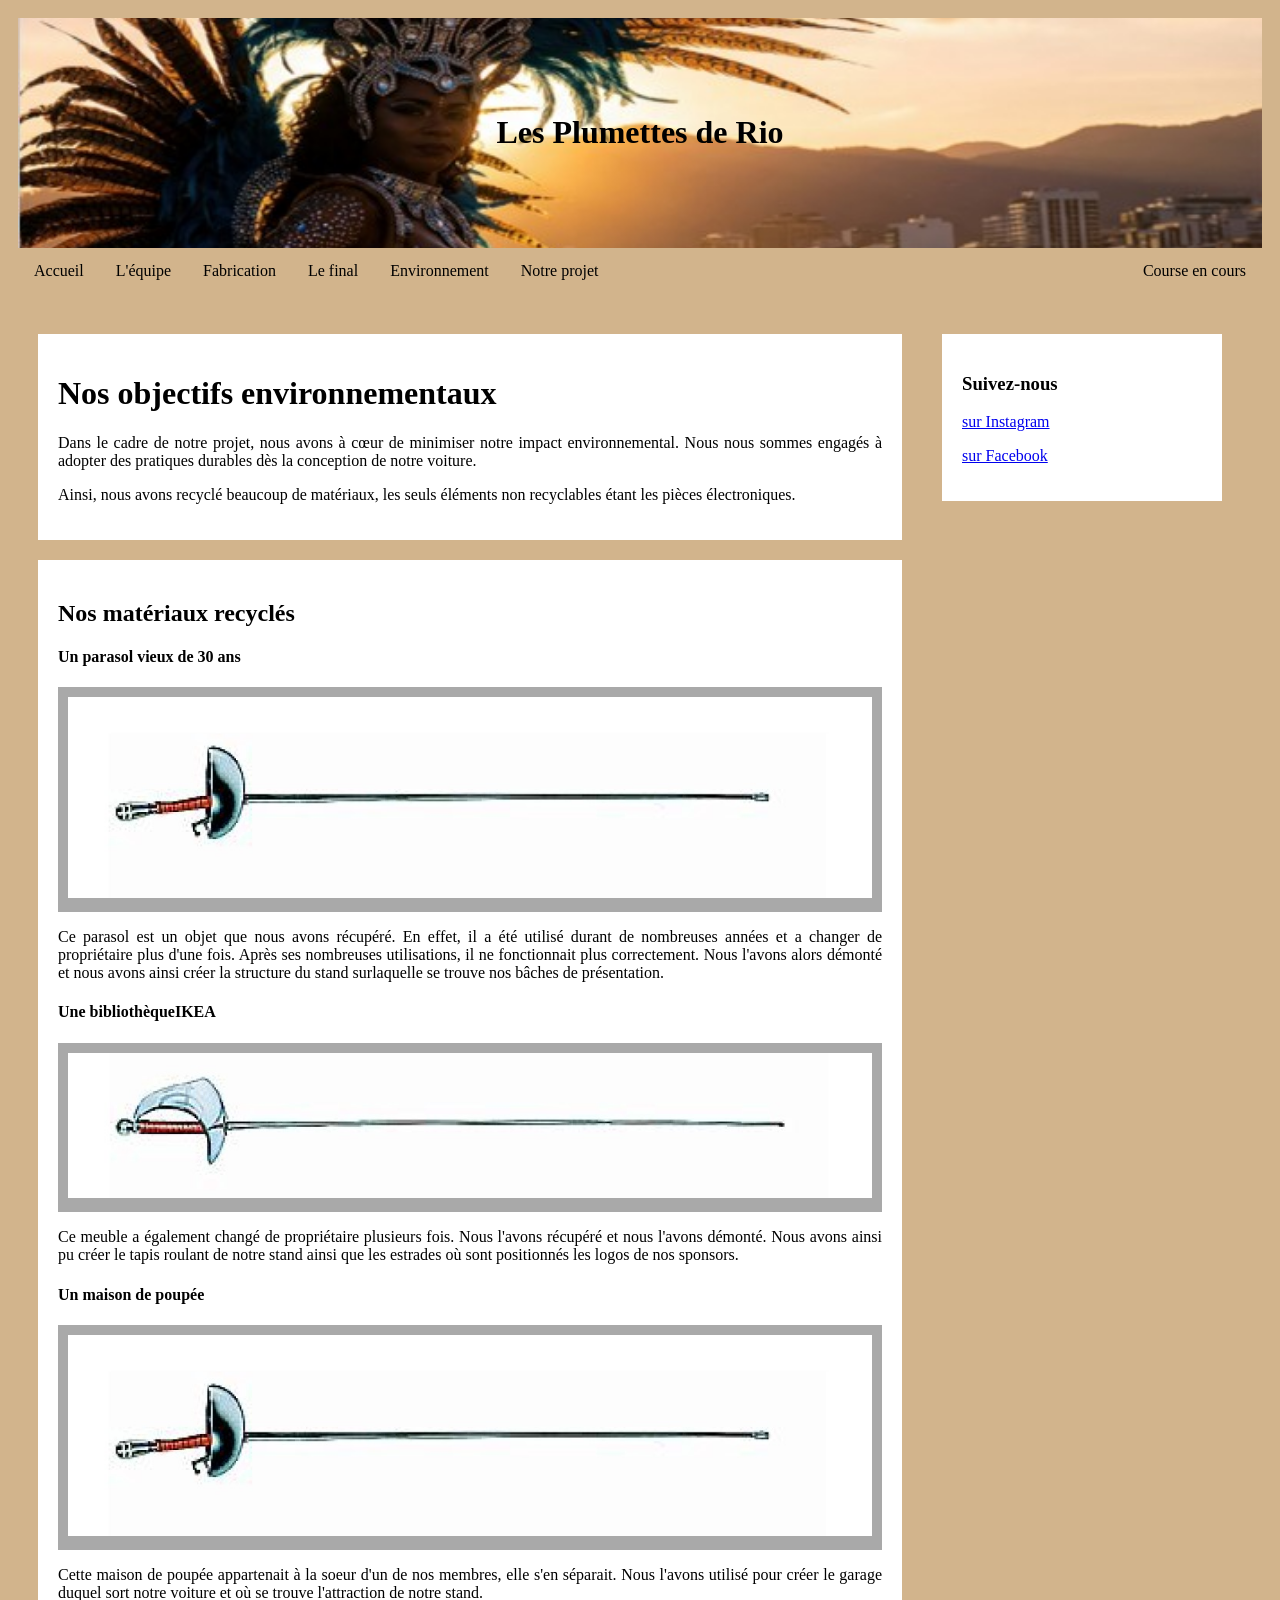
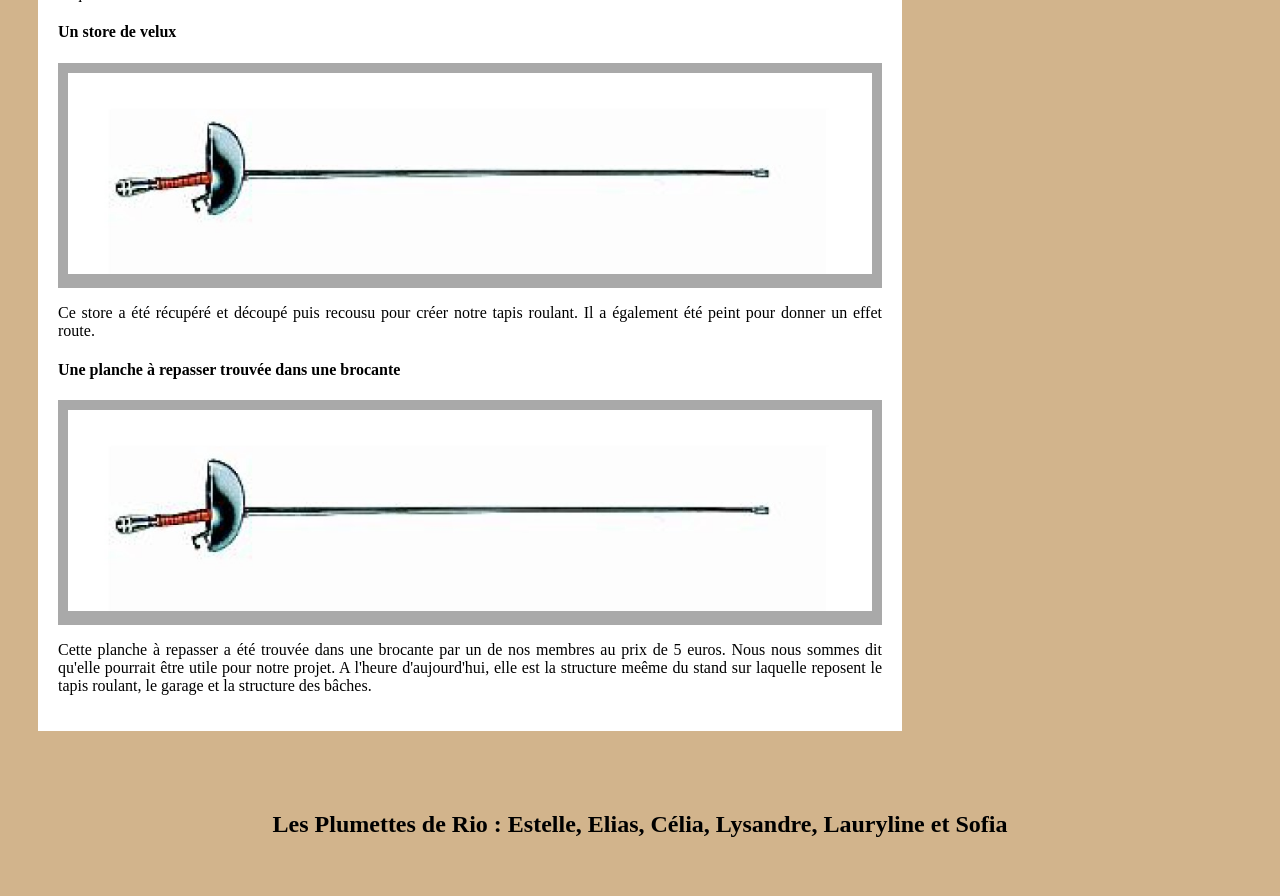
==== Environnement.html @ 448096d9 "update 5" ====
<!DOCTYPE html>
<html>
<head>
<title>Environnement</title>
<meta http-equiv="Content-Type" content="text/html; charset=UTF-8" />
<link rel="stylesheet" href="css/style1.css">
</head>
<body>

<div class="header">
  <h1>Les Plumettes de Rio</h1>
</div>

<div class="topnav">
  <a href="index.html">Accueil</a>
  <a href="L'équipe.html">L'équipe</a>
  <a href="Fabrication.html">Fabrication</a>
  <a href="Le final.html">Le final</a>
  <a href="Environnement.html">Environnement</a>
  <a href="Notre projet.html">Notre projet</a>
  <a href="https://course-en-cours.com/" style="float:right">Course en cours</a>
</div>

<div class="row">
  <div class="leftcolumn">
    <div class="card">
	<h1>Nos objectifs environnementaux</h1>
      <p>Dans le cadre de notre projet, nous avons à cœur de minimiser notre impact environnemental. Nous nous sommes engagés à adopter des pratiques durables dès la conception de notre voiture.</p>
      <p>Ainsi, nous avons recyclé beaucoup de matériaux, les seuls éléments non recyclables étant les pièces électroniques.</p>
 </div>
    <div class="card">
      <h2>Nos matériaux recyclés</h2>
    <h4>Un parasol vieux de 30 ans</h4>
      <div class="image" >
      <img src="epée.jpg" alt="Crêpes" width=100%>
      </div>
      <p>Ce parasol est un objet que nous avons récupéré. En effet, il a été utilisé durant de nombreuses années et a changer de propriétaire plus d'une fois. Après ses nombreuses utilisations, il ne fonctionnait plus correctement. Nous l'avons alors démonté et nous avons ainsi créer la structure du stand surlaquelle se trouve nos bâches de présentation.</p>
	  <h4>Une bibliothèqueIKEA</h4>
	    <div class="image" >
	    <img src="sabre.jpg" alt="Sabre" width=100%>
	    </div>
	    <p>Ce meuble a également changé de propriétaire plusieurs fois. Nous l'avons récupéré et nous l'avons démonté. Nous avons ainsi pu créer le tapis roulant de notre stand ainsi que les estrades où sont positionnés les logos de nos sponsors.</p>
    <h4>Un maison de poupée</h4>
      <div class="image" >
      <img src="epée.jpg" alt="Crêpes" width=100%>
      </div>
      <p>Cette maison de poupée appartenait à la soeur d'un de nos membres, elle s'en séparait. Nous l'avons utilisé pour créer le garage duquel sort notre voiture et où se trouve l'attraction de notre stand. </p>
    <h4>Un store de velux</h4>
     <div class="image" >
      <img src="epée.jpg" alt="Crêpes" width=100%>
      </div>
    <p>Ce store a été récupéré et découpé puis recousu pour créer notre tapis roulant. Il a également été peint pour donner un effet route.</p>
    <h4>Une planche à repasser trouvée dans une brocante</h4>
      <div class="image" >
        <img src="epée.jpg" alt="Crêpes" width="100%">
      </div>
    <p>Cette planche à repasser a été trouvée dans une brocante par un de nos membres au prix de 5 euros. Nous nous sommes dit qu'elle pourrait être utile pour notre projet. A l'heure d'aujourd'hui, elle est la structure meême du stand sur laquelle reposent le tapis roulant, le garage et la structure des bâches.</p>
    </div>
  </div>
  <div class="rightcolumn">
    <div class="card">
      <h3>Suivez-nous</h3>
      <p><a href="https://www.instagram.com/les_plumettes_de_rio?utm_source=ig_web_button_share_sheet&igsh=ZDNlZDc0MzIxNw==">sur Instagram</a></p>
      <p><a href="https://www.facebook.com/share/1HqKLk1d2k/?mibextid=wwXIfr">sur Facebook</a></p>
    </div>
  </div>
</div>

<div class="footer">
  <h2>Les Plumettes de Rio : Estelle, Elias, Célia, Lysandre, Lauryline et Sofia</h2>
</div>

</body>
</html>
---- css/style1.css ----
* {
  box-sizing: border-box;
}

body {
  font-family: Calibri;
  padding: 10px;
  background: #D2B48C;
 
}

.header {
  padding: 75px;
  text-align: center;
  background-image: url("Image\ de\ fond.jpg");
  background-color: #1a0a00;
  background-size: cover;
  background-repeat: no-repeat;
  background-position: center;

  display: flex;
  align-items: center;
  justify-content: center;
}

.header h1 {
  text-decoration-color: black;

}

.topnav {
/* Style de la barre de navigation principale */
  overflow: hidden;
  background-color: #D2B48C;
}

/* Style des liens de la barre de navigation principale */
.topnav a {
  float: left;
  display: block;
  color: #000000;
  text-align: center;
  padding: 14px 16px;
  text-decoration: none;
  font-size:medium;
}

/* Changement de couleur quand on passe au-dessus */
.topnav a:hover {
  background-color: #fff;
  color: #24225c;
}

/* Création de 2 colonnes inégales flottant côte à côte */
/* Colonne gauche */
.leftcolumn {   
  float: left;
  width: 75%;
}

/* Colonne droite */
.rightcolumn {
  float: right;
  width: 25%;
  background-color: #D2B48C;
  padding-left: 20px;
}

.row {
  display: flex;
  gap: 20px;
  align-items: flex-start;
  padding: 20px;
}

.main-col {
  flex: 1;
  display: flex;
  flex-direction: column;
  gap: 16px;
}

.rightcolumn {
  width: 300px;
  flex-shrink: 0;
}

/* Image */
.image {
  background-color: #A9A9A9;
  width: 100%;
  padding: 10px;
  
}

/* Image ronde */
.img-ronde {
  border-radius: 50%;
  width: 200px;
  height: 200px;
  object-fit: cover;
  flex-shrink: 0; /* ✅ empêche l'image de se réduire */
}

/* Ajoute des cartes pour encadrer les sujets */
.card {
  background-color: white;
  padding: 20px;
  margin-top: 20px;
  text-align: justify; /* ← ajoute cette ligne */
}

/* Arrange les colonnes flottantes */
.row:after {
  content: "";
  display: table;
  clear: both;
}

/* Texte et image côte à côte */
.card-flex {
  background-color: white;
  padding: 20px;
  margin-top: 20px;
  display: flex;
  gap: 20px;
  align-items: center;
  text-align: justify;
}

/* Pied de page */
.footer {
  color: black;
  padding:20px;
  text-align: center;
  background: #D2B48C;
  margin-top: 20px;
}

/* Responsive layout - when the screen is less than 800px wide, make the two columns stack on top of each other instead of next to each other */
@media screen and (max-width: 800px) {
  .leftcolumn, .rightcolumn {   
    width: 100%;
    padding: 0;
  }
   .card-flex {             /* ← ajoute ces lignes */
    flex-direction: column;
  }
}

/* Responsive layout - when the screen is less than 400px wide, make the navigation links stack on top of each other instead of next to each other */
@media screen and (max-width: 400px) {
  .topnav a {
    float: none;
    width: 100%;
  }
}
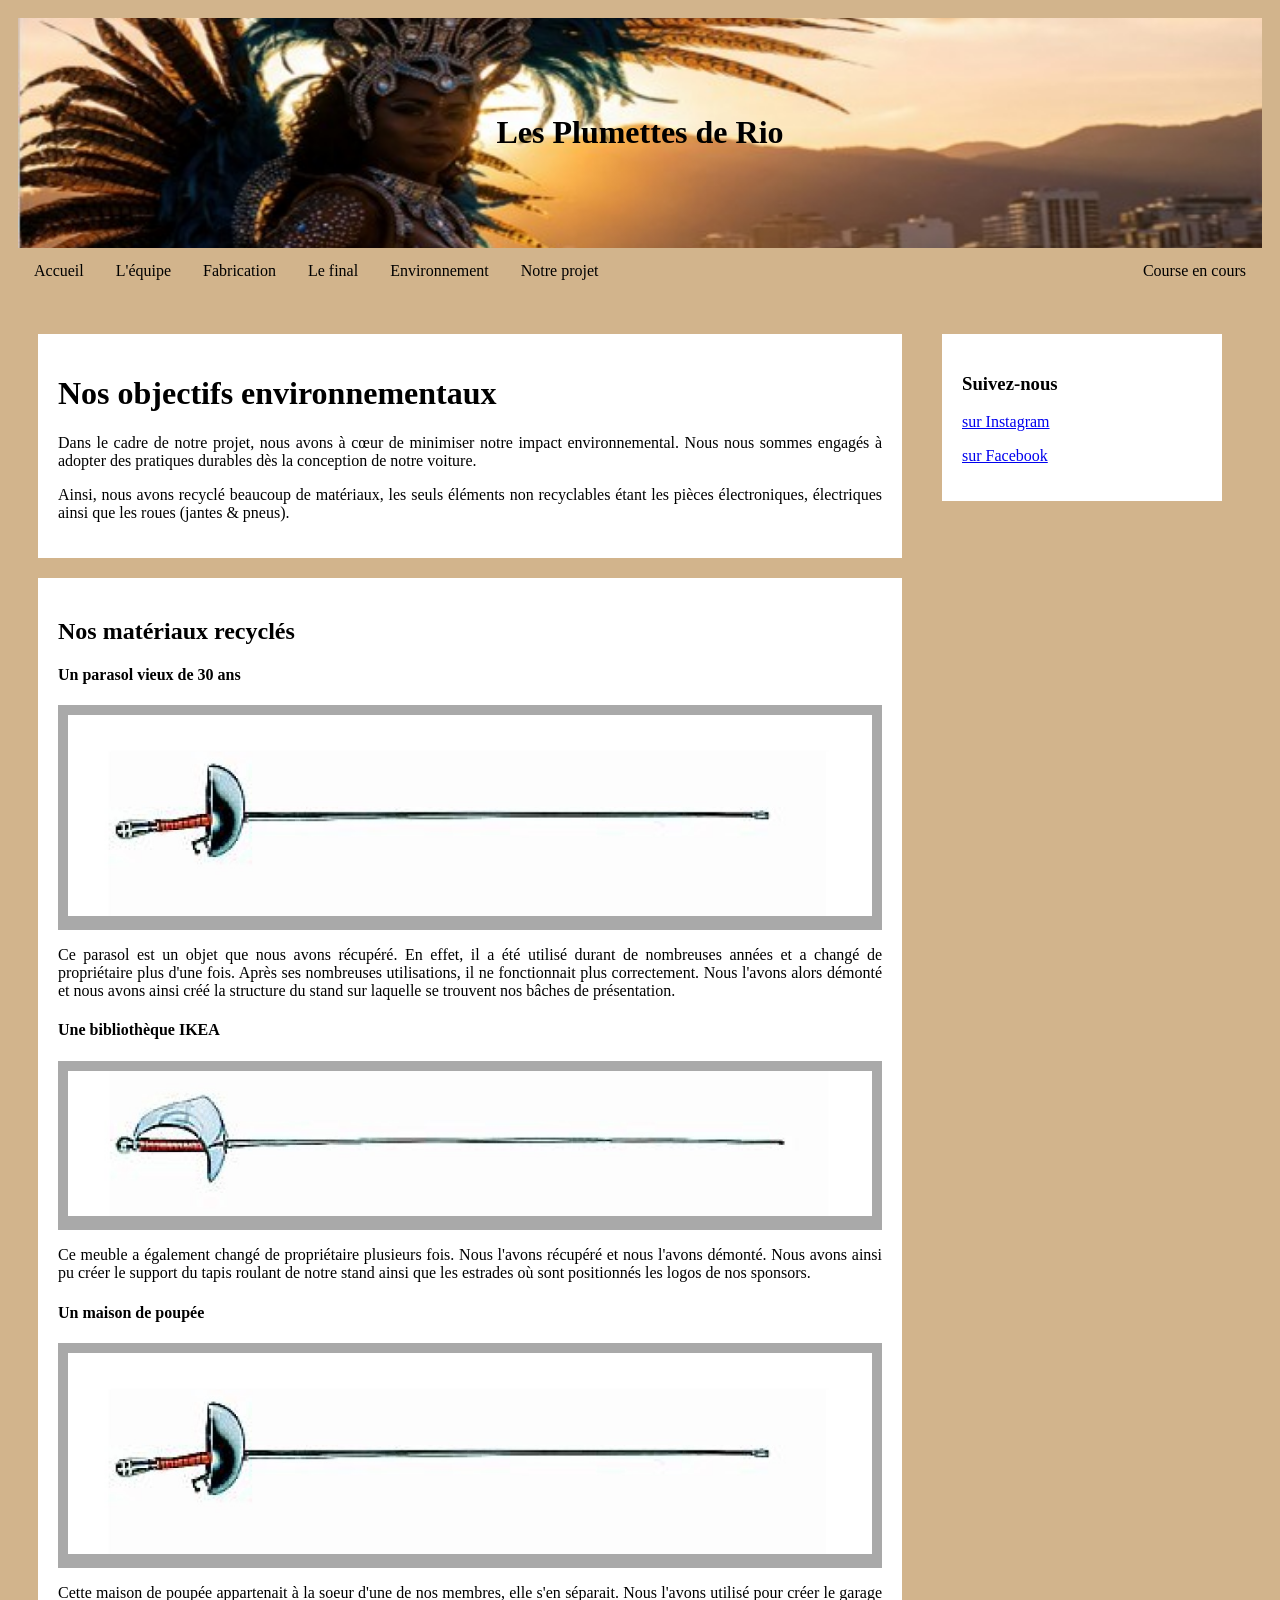
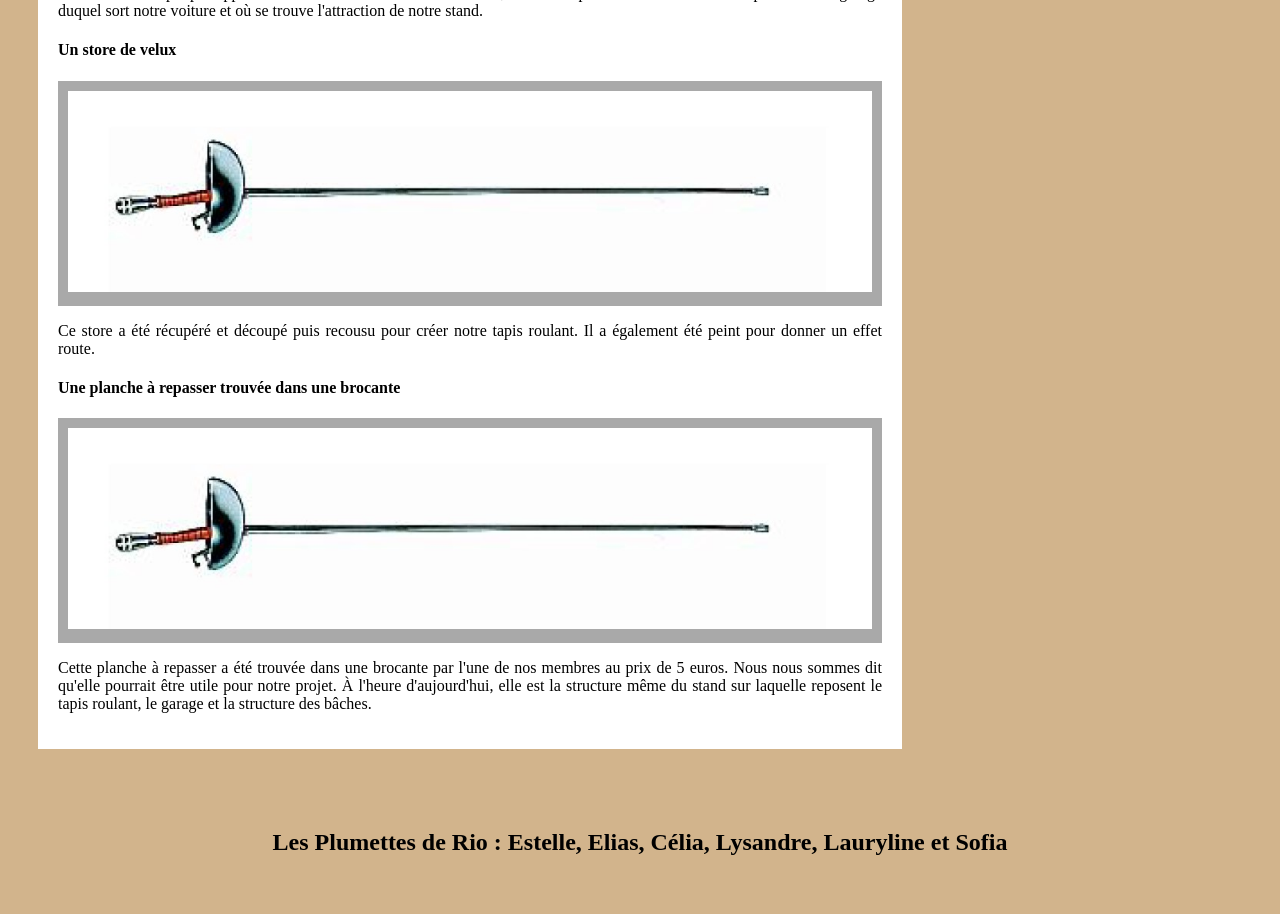
==== commit e85d7679: "update 7" ====
--- a/Environnement.html
+++ b/Environnement.html
@@ -26,7 +26,7 @@
     <div class="card">
 	<h1>Nos objectifs environnementaux</h1>
       <p>Dans le cadre de notre projet, nous avons à cœur de minimiser notre impact environnemental. Nous nous sommes engagés à adopter des pratiques durables dès la conception de notre voiture.</p>
-      <p>Ainsi, nous avons recyclé beaucoup de matériaux, les seuls éléments non recyclables étant les pièces électroniques.</p>
+      <p>Ainsi, nous avons recyclé beaucoup de matériaux, les seuls éléments non recyclables étant les pièces électroniques, électriques ainsi que les roues (jantes & pneus).</p>
  </div>
     <div class="card">
       <h2>Nos matériaux recyclés</h2>
@@ -34,17 +34,17 @@
       <div class="image" >
       <img src="epée.jpg" alt="Crêpes" width=100%>
       </div>
-      <p>Ce parasol est un objet que nous avons récupéré. En effet, il a été utilisé durant de nombreuses années et a changer de propriétaire plus d'une fois. Après ses nombreuses utilisations, il ne fonctionnait plus correctement. Nous l'avons alors démonté et nous avons ainsi créer la structure du stand surlaquelle se trouve nos bâches de présentation.</p>
-	  <h4>Une bibliothèqueIKEA</h4>
+      <p>Ce parasol est un objet que nous avons récupéré. En effet, il a été utilisé durant de nombreuses années et a changé de propriétaire plus d'une fois. Après ses nombreuses utilisations, il ne fonctionnait plus correctement. Nous l'avons alors démonté et nous avons ainsi créé la structure du stand sur laquelle se trouvent nos bâches de présentation.</p>
+	  <h4>Une bibliothèque IKEA</h4>
 	    <div class="image" >
 	    <img src="sabre.jpg" alt="Sabre" width=100%>
 	    </div>
-	    <p>Ce meuble a également changé de propriétaire plusieurs fois. Nous l'avons récupéré et nous l'avons démonté. Nous avons ainsi pu créer le tapis roulant de notre stand ainsi que les estrades où sont positionnés les logos de nos sponsors.</p>
+	    <p>Ce meuble a également changé de propriétaire plusieurs fois. Nous l'avons récupéré et nous l'avons démonté. Nous avons ainsi pu créer le support du tapis roulant de notre stand ainsi que les estrades où sont positionnés les logos de nos sponsors.</p>
     <h4>Un maison de poupée</h4>
       <div class="image" >
       <img src="epée.jpg" alt="Crêpes" width=100%>
       </div>
-      <p>Cette maison de poupée appartenait à la soeur d'un de nos membres, elle s'en séparait. Nous l'avons utilisé pour créer le garage duquel sort notre voiture et où se trouve l'attraction de notre stand. </p>
+      <p>Cette maison de poupée appartenait à la soeur d'une de nos membres, elle s'en séparait. Nous l'avons utilisé pour créer le garage duquel sort notre voiture et où se trouve l'attraction de notre stand. </p>
     <h4>Un store de velux</h4>
      <div class="image" >
       <img src="epée.jpg" alt="Crêpes" width=100%>
@@ -54,7 +54,7 @@
       <div class="image" >
         <img src="epée.jpg" alt="Crêpes" width="100%">
       </div>
-    <p>Cette planche à repasser a été trouvée dans une brocante par un de nos membres au prix de 5 euros. Nous nous sommes dit qu'elle pourrait être utile pour notre projet. A l'heure d'aujourd'hui, elle est la structure meême du stand sur laquelle reposent le tapis roulant, le garage et la structure des bâches.</p>
+    <p>Cette planche à repasser a été trouvée dans une brocante par l'une de nos membres au prix de 5 euros. Nous nous sommes dit qu'elle pourrait être utile pour notre projet. À l'heure d'aujourd'hui, elle est la structure même du stand sur laquelle reposent le tapis roulant, le garage et la structure des bâches.</p>
     </div>
   </div>
   <div class="rightcolumn">
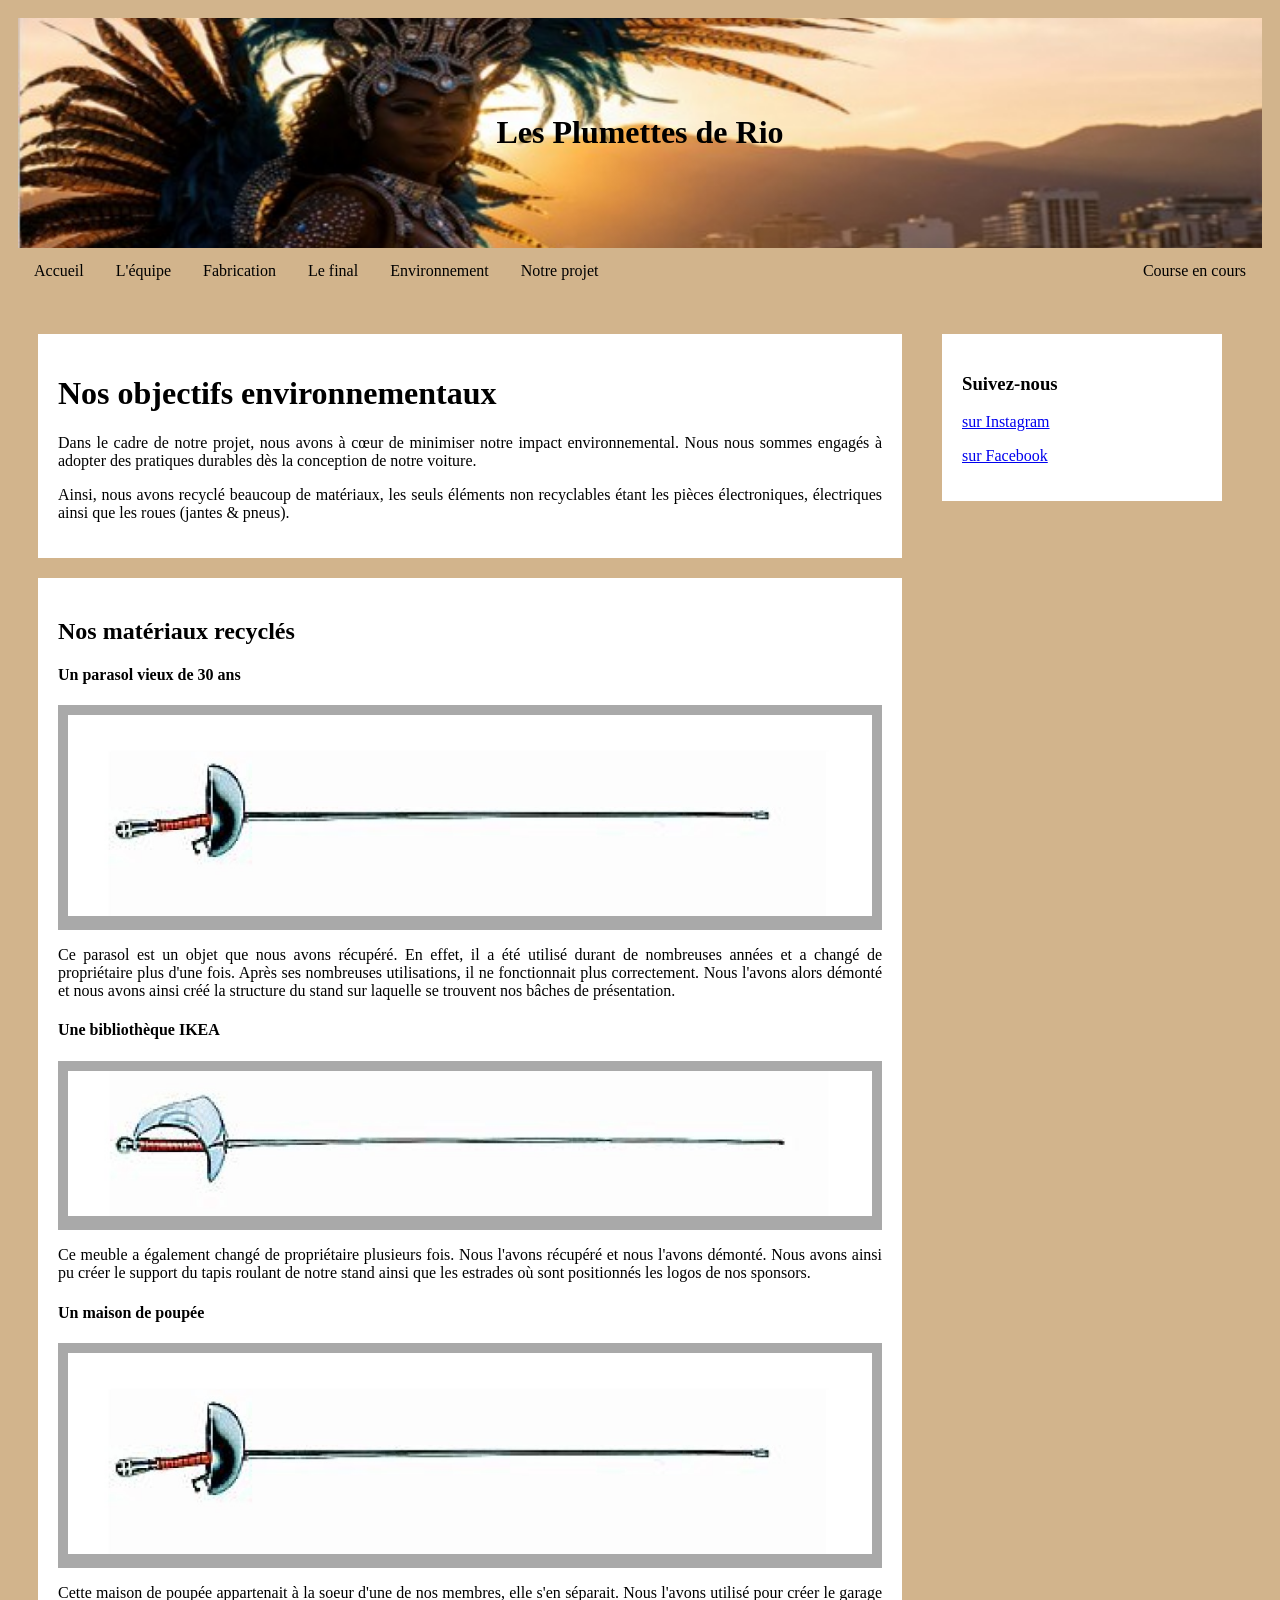
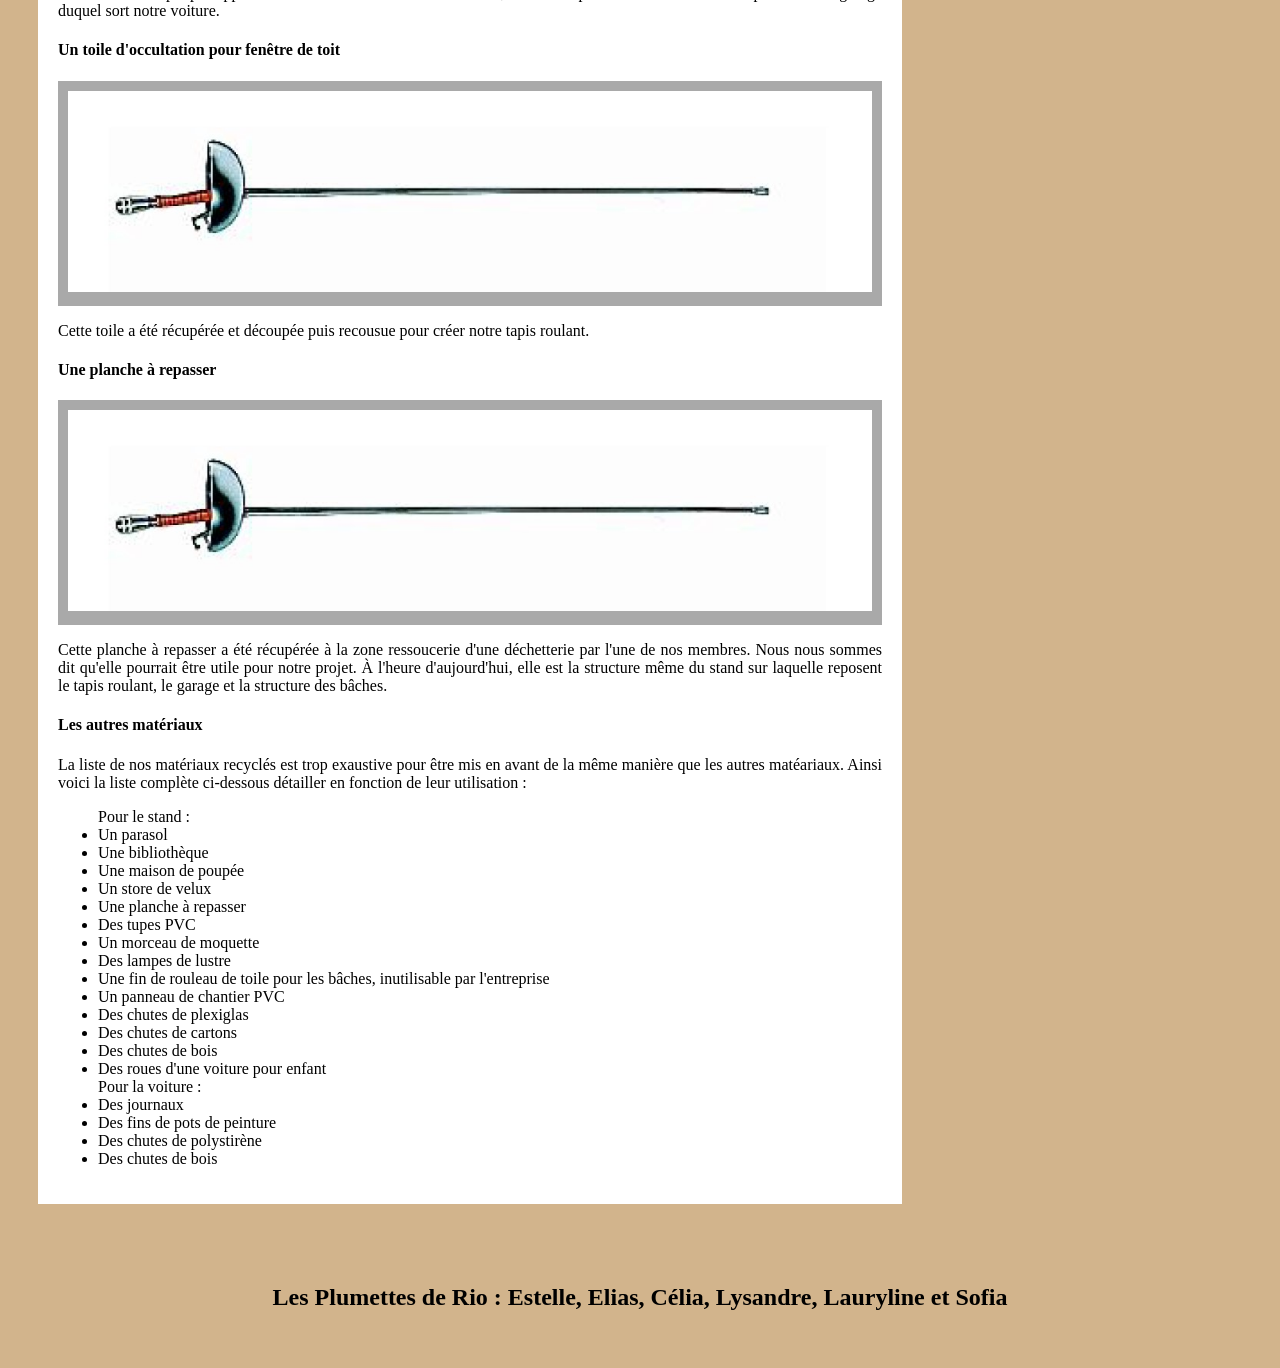
==== commit aa4f9299: "update 10" ====
--- a/Environnement.html
+++ b/Environnement.html
@@ -44,18 +44,45 @@
       <div class="image" >
       <img src="epée.jpg" alt="Crêpes" width=100%>
       </div>
-      <p>Cette maison de poupée appartenait à la soeur d'une de nos membres, elle s'en séparait. Nous l'avons utilisé pour créer le garage duquel sort notre voiture et où se trouve l'attraction de notre stand. </p>
-    <h4>Un store de velux</h4>
+      <p>Cette maison de poupée appartenait à la soeur d'une de nos membres, elle s'en séparait. Nous l'avons utilisé pour créer le garage duquel sort notre voiture. </p>
+    <h4>Un toile d'occultation pour fenêtre de toit</h4>
      <div class="image" >
       <img src="epée.jpg" alt="Crêpes" width=100%>
       </div>
-    <p>Ce store a été récupéré et découpé puis recousu pour créer notre tapis roulant. Il a également été peint pour donner un effet route.</p>
-    <h4>Une planche à repasser trouvée dans une brocante</h4>
+    <p>Cette toile a été récupérée et découpée puis recousue pour créer notre tapis roulant.</p>
+    <h4>Une planche à repasser</h4>
       <div class="image" >
         <img src="epée.jpg" alt="Crêpes" width="100%">
       </div>
-    <p>Cette planche à repasser a été trouvée dans une brocante par l'une de nos membres au prix de 5 euros. Nous nous sommes dit qu'elle pourrait être utile pour notre projet. À l'heure d'aujourd'hui, elle est la structure même du stand sur laquelle reposent le tapis roulant, le garage et la structure des bâches.</p>
-    </div>
+    <p>Cette planche à repasser a été récupérée à la zone ressoucerie d'une déchetterie par l'une de nos membres. Nous nous sommes dit qu'elle pourrait être utile pour notre projet. À l'heure d'aujourd'hui, elle est la structure même du stand sur laquelle reposent le tapis roulant, le garage et la structure des bâches.</p>
+  <h4>Les autres matériaux</h4>
+  <p>La liste de nos matériaux recyclés est trop exaustive pour être mis en avant de la même manière que les autres matéariaux. 
+    Ainsi voici la liste complète ci-dessous détailler en fonction de leur utilisation :
+     <ul>
+      Pour le stand :
+      <li>Un parasol </li>
+      <li>Une bibliothèque</li>
+      <li>Une maison de poupée</li>
+      <li>Un store de velux</li>
+      <li>Une planche à repasser</li>
+      <li>Des tupes PVC</li>
+      <li>Un morceau de moquette</li>
+      <li>Des lampes de lustre</li>
+      <li>Une fin de rouleau de toile pour les bâches, inutilisable par l'entreprise</li>
+      <li>Un panneau de chantier PVC</li>
+      <li>Des chutes de plexiglas</li>
+      <li>Des chutes de cartons</li>
+      <li>Des chutes de bois</li>
+      <li>Des roues d'une voiture pour enfant</li>
+
+      Pour la voiture :
+      <li>Des journaux</li>
+      <li>Des fins de pots de peinture</li>
+      <li>Des chutes de polystirène</li>
+      <li>Des chutes de bois</li>
+    
+    </ul></p>
+  </div>
   </div>
   <div class="rightcolumn">
     <div class="card">
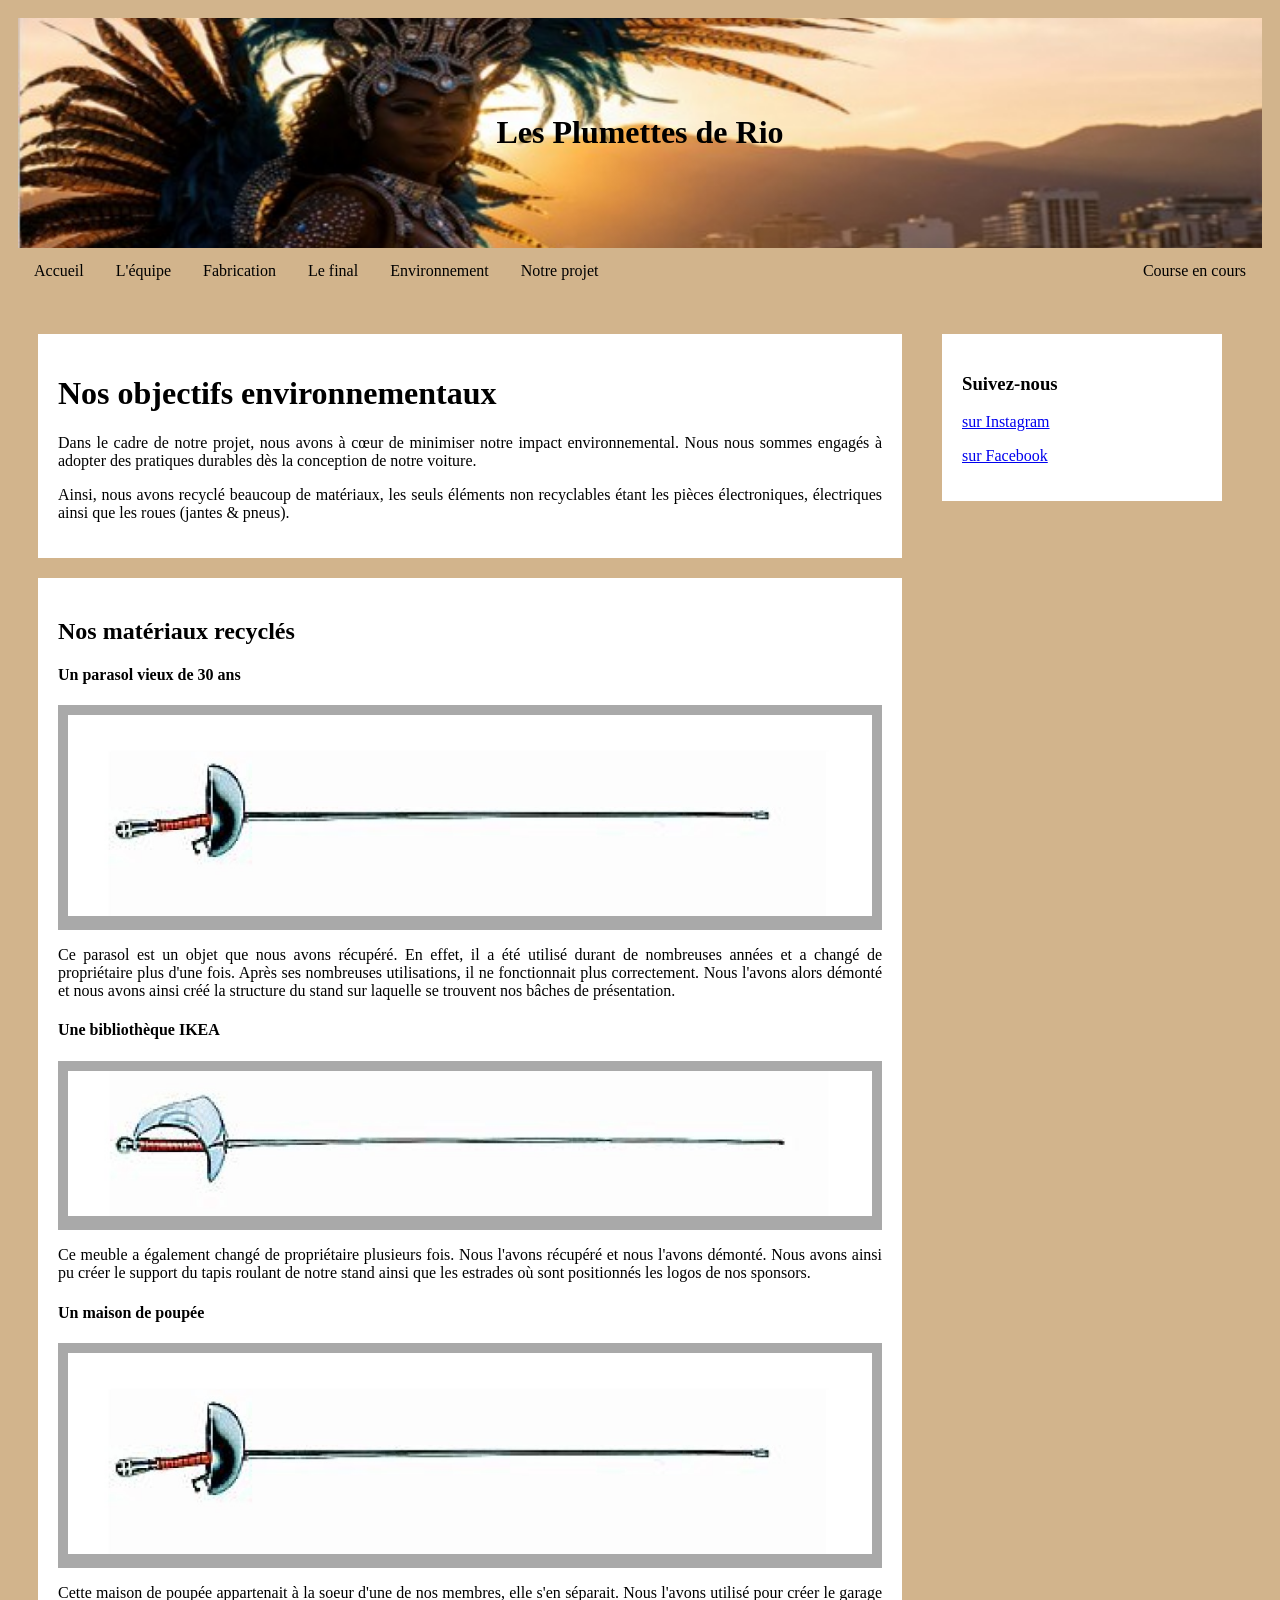
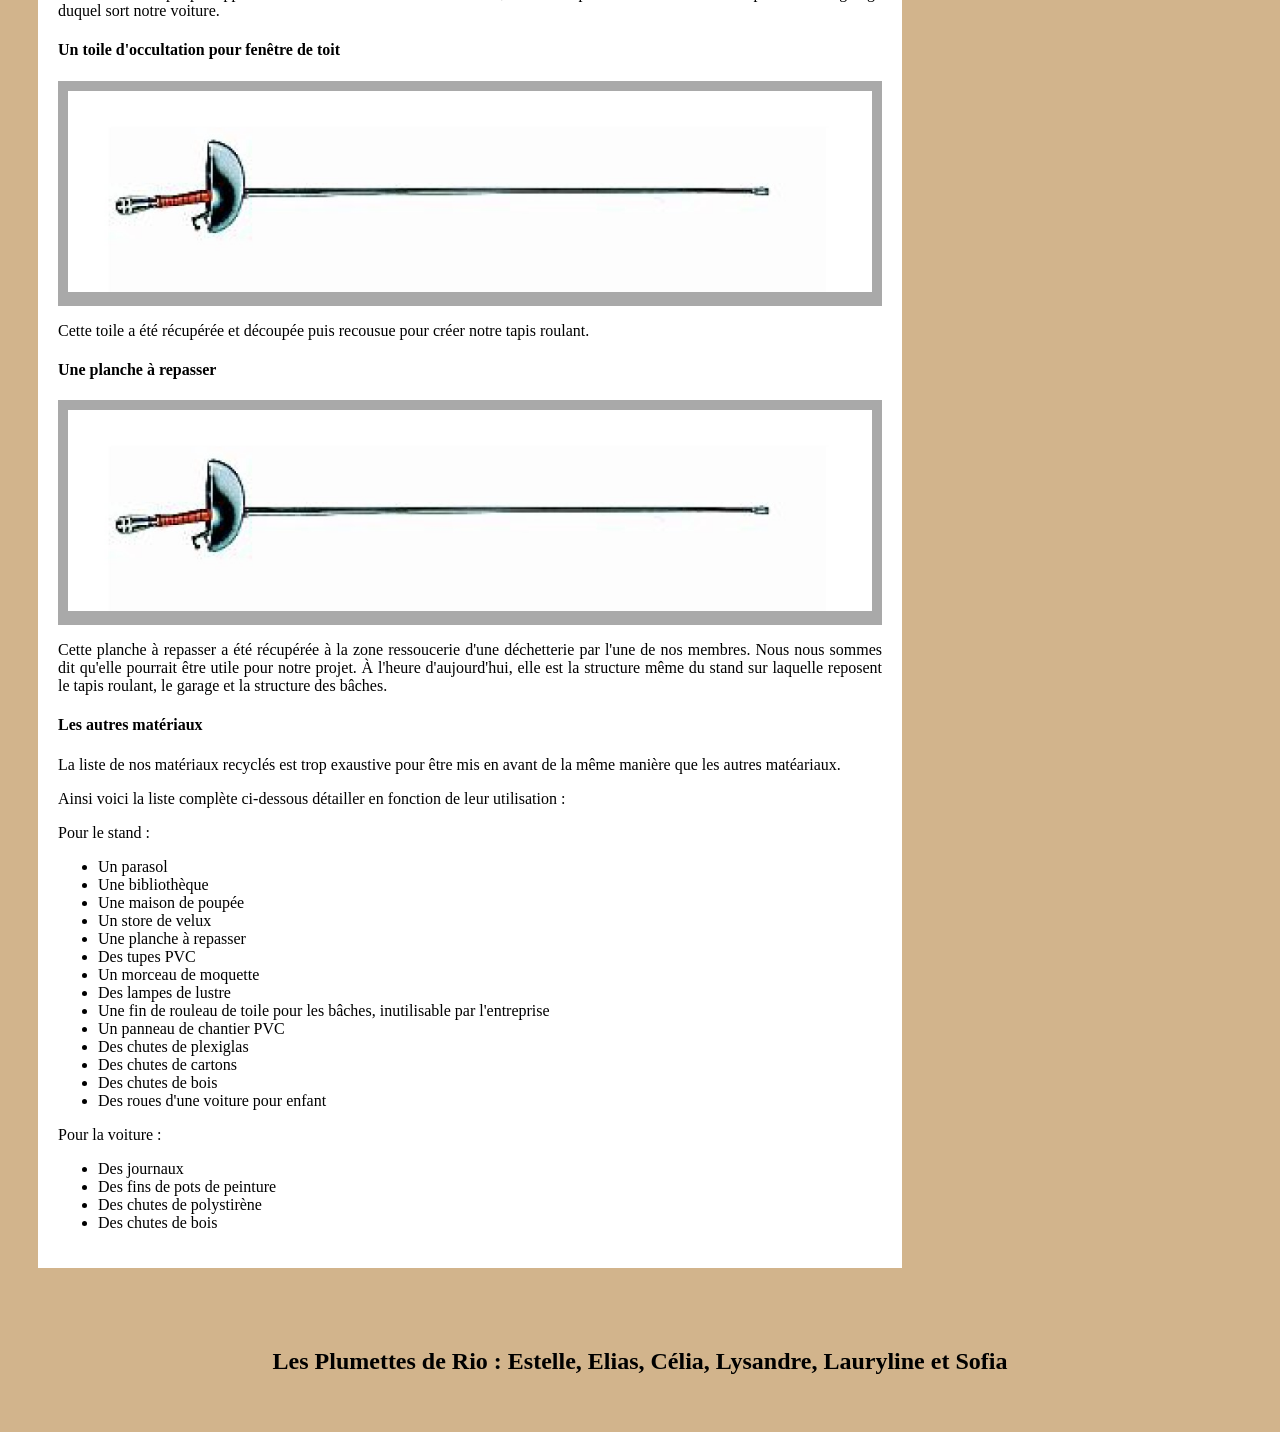
==== commit 043d2336: "update 9" ====
--- a/Environnement.html
+++ b/Environnement.html
@@ -57,9 +57,11 @@
     <p>Cette planche à repasser a été récupérée à la zone ressoucerie d'une déchetterie par l'une de nos membres. Nous nous sommes dit qu'elle pourrait être utile pour notre projet. À l'heure d'aujourd'hui, elle est la structure même du stand sur laquelle reposent le tapis roulant, le garage et la structure des bâches.</p>
   <h4>Les autres matériaux</h4>
   <p>La liste de nos matériaux recyclés est trop exaustive pour être mis en avant de la même manière que les autres matéariaux. 
-    Ainsi voici la liste complète ci-dessous détailler en fonction de leur utilisation :
-     <ul>
-      Pour le stand :
+  <p>Ainsi voici la liste complète ci-dessous détailler en fonction de leur utilisation : </p> 
+     
+      <p>Pour le stand :</p>
+    
+    <ul>
       <li>Un parasol </li>
       <li>Une bibliothèque</li>
       <li>Une maison de poupée</li>
@@ -73,15 +75,18 @@
       <li>Des chutes de plexiglas</li>
       <li>Des chutes de cartons</li>
       <li>Des chutes de bois</li>
-      <li>Des roues d'une voiture pour enfant</li>
+      <li>Des roues d'une voiture pour enfant</li></ul>
+    
 
-      Pour la voiture :
+      <p>Pour la voiture :</p>
+    
+      <ul>
       <li>Des journaux</li>
       <li>Des fins de pots de peinture</li>
       <li>Des chutes de polystirène</li>
-      <li>Des chutes de bois</li>
+      <li>Des chutes de bois</li></ul>
     
-    </ul></p>
+    
   </div>
   </div>
   <div class="rightcolumn">
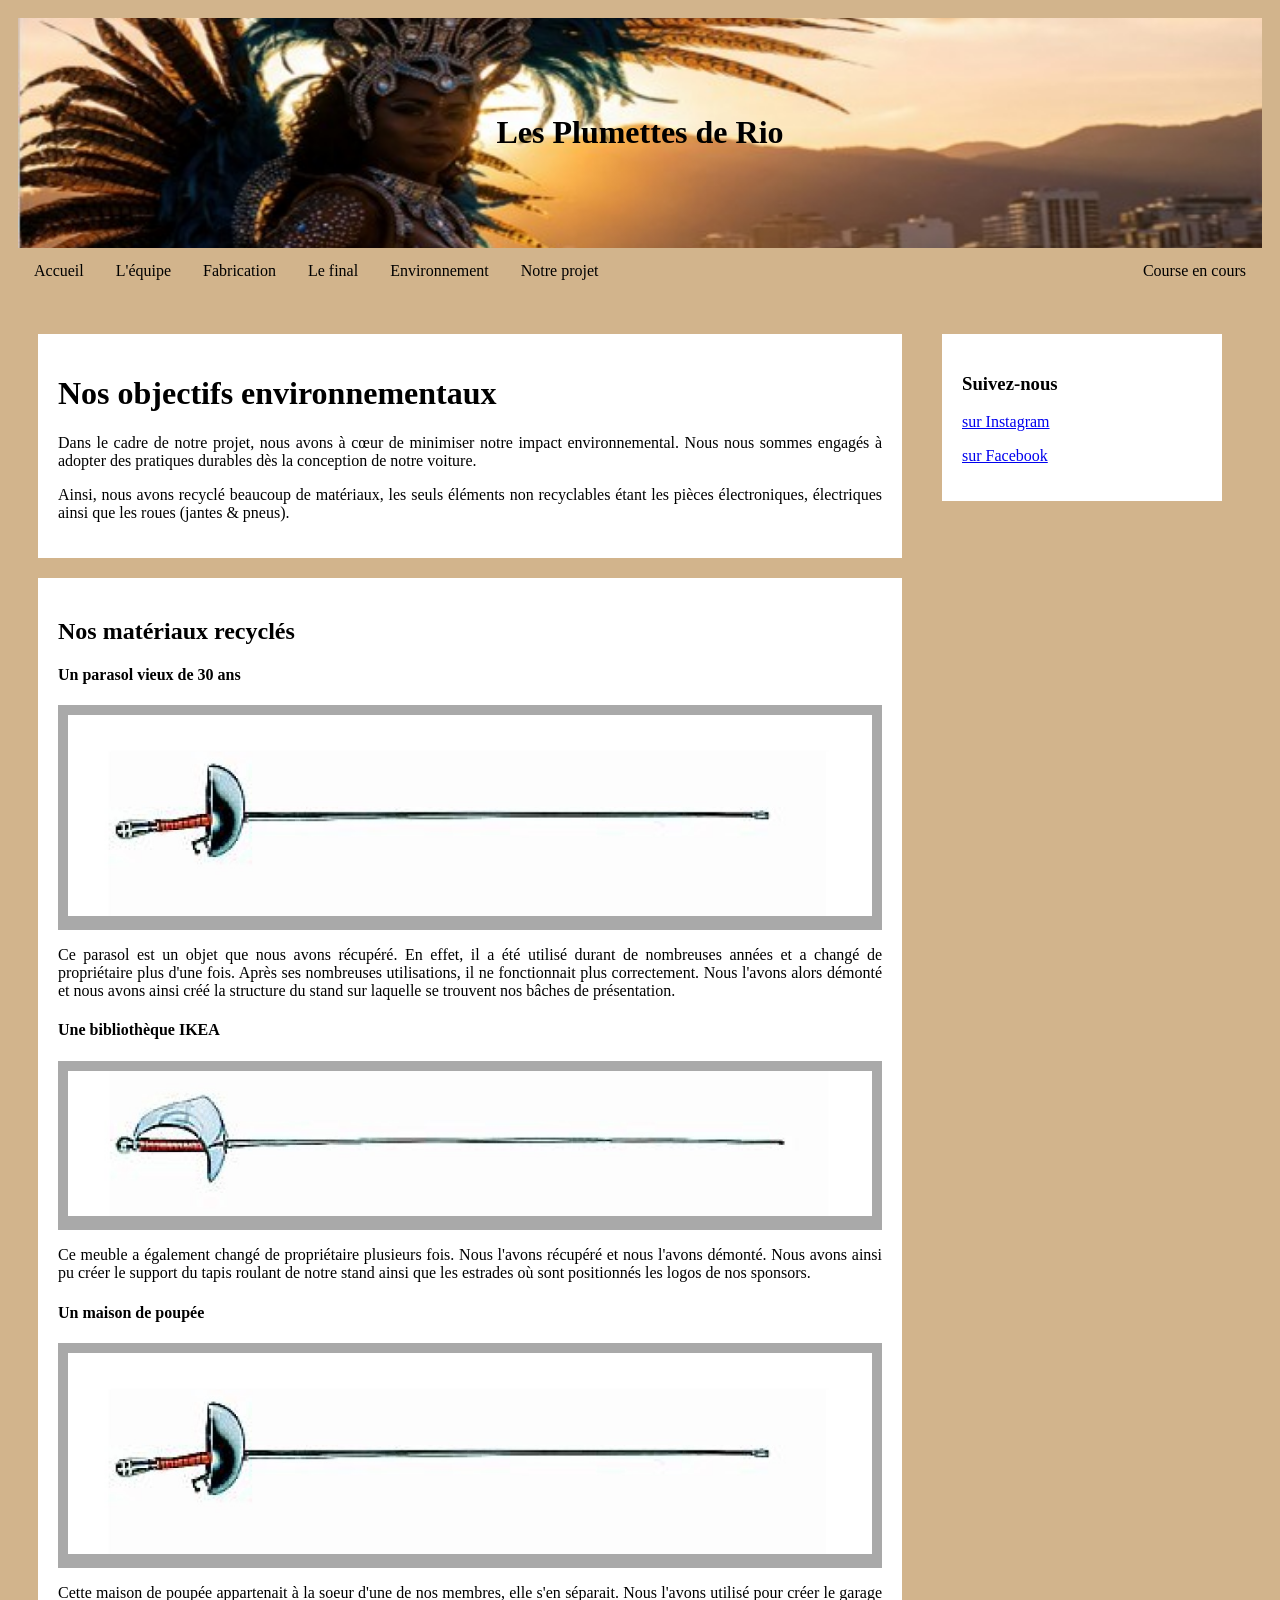
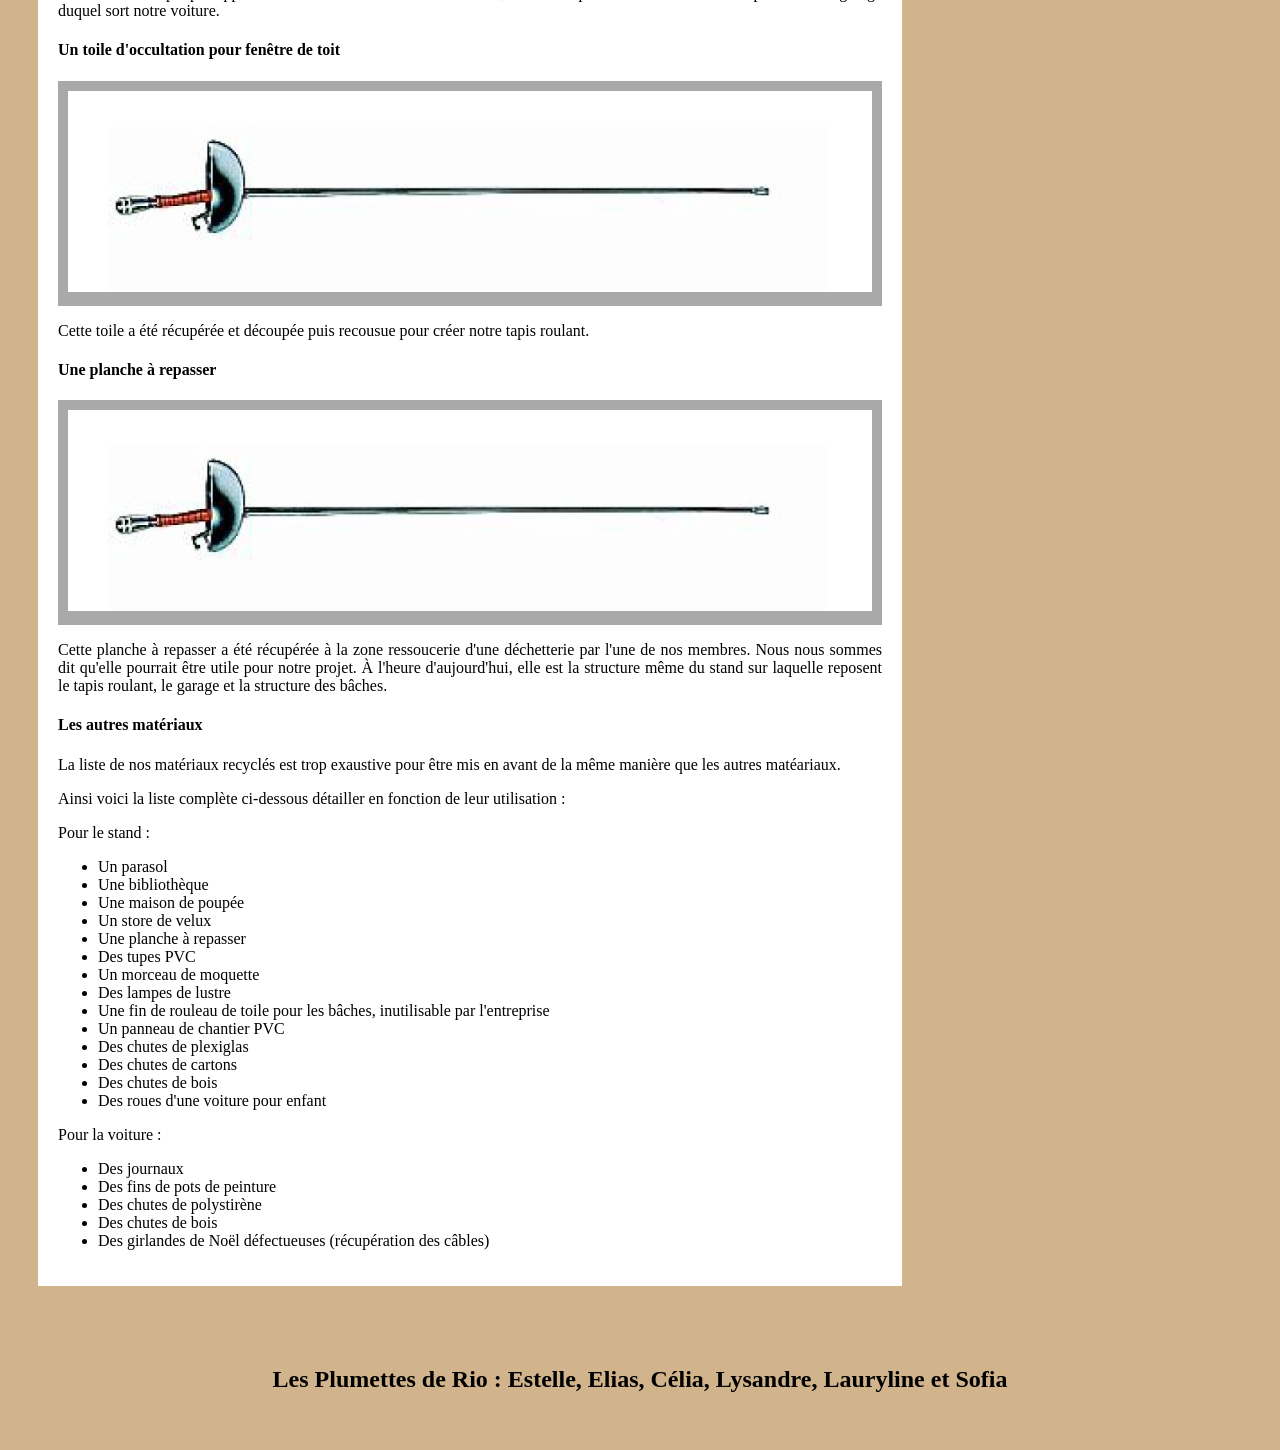
==== commit fd9f648f: "update 10" ====
--- a/Environnement.html
+++ b/Environnement.html
@@ -84,7 +84,9 @@
       <li>Des journaux</li>
       <li>Des fins de pots de peinture</li>
       <li>Des chutes de polystirène</li>
-      <li>Des chutes de bois</li></ul>
+      <li>Des chutes de bois</li>
+      <li>Des girlandes de Noël défectueuses (récupération des câbles)</li>
+    </ul>
     
     
   </div>
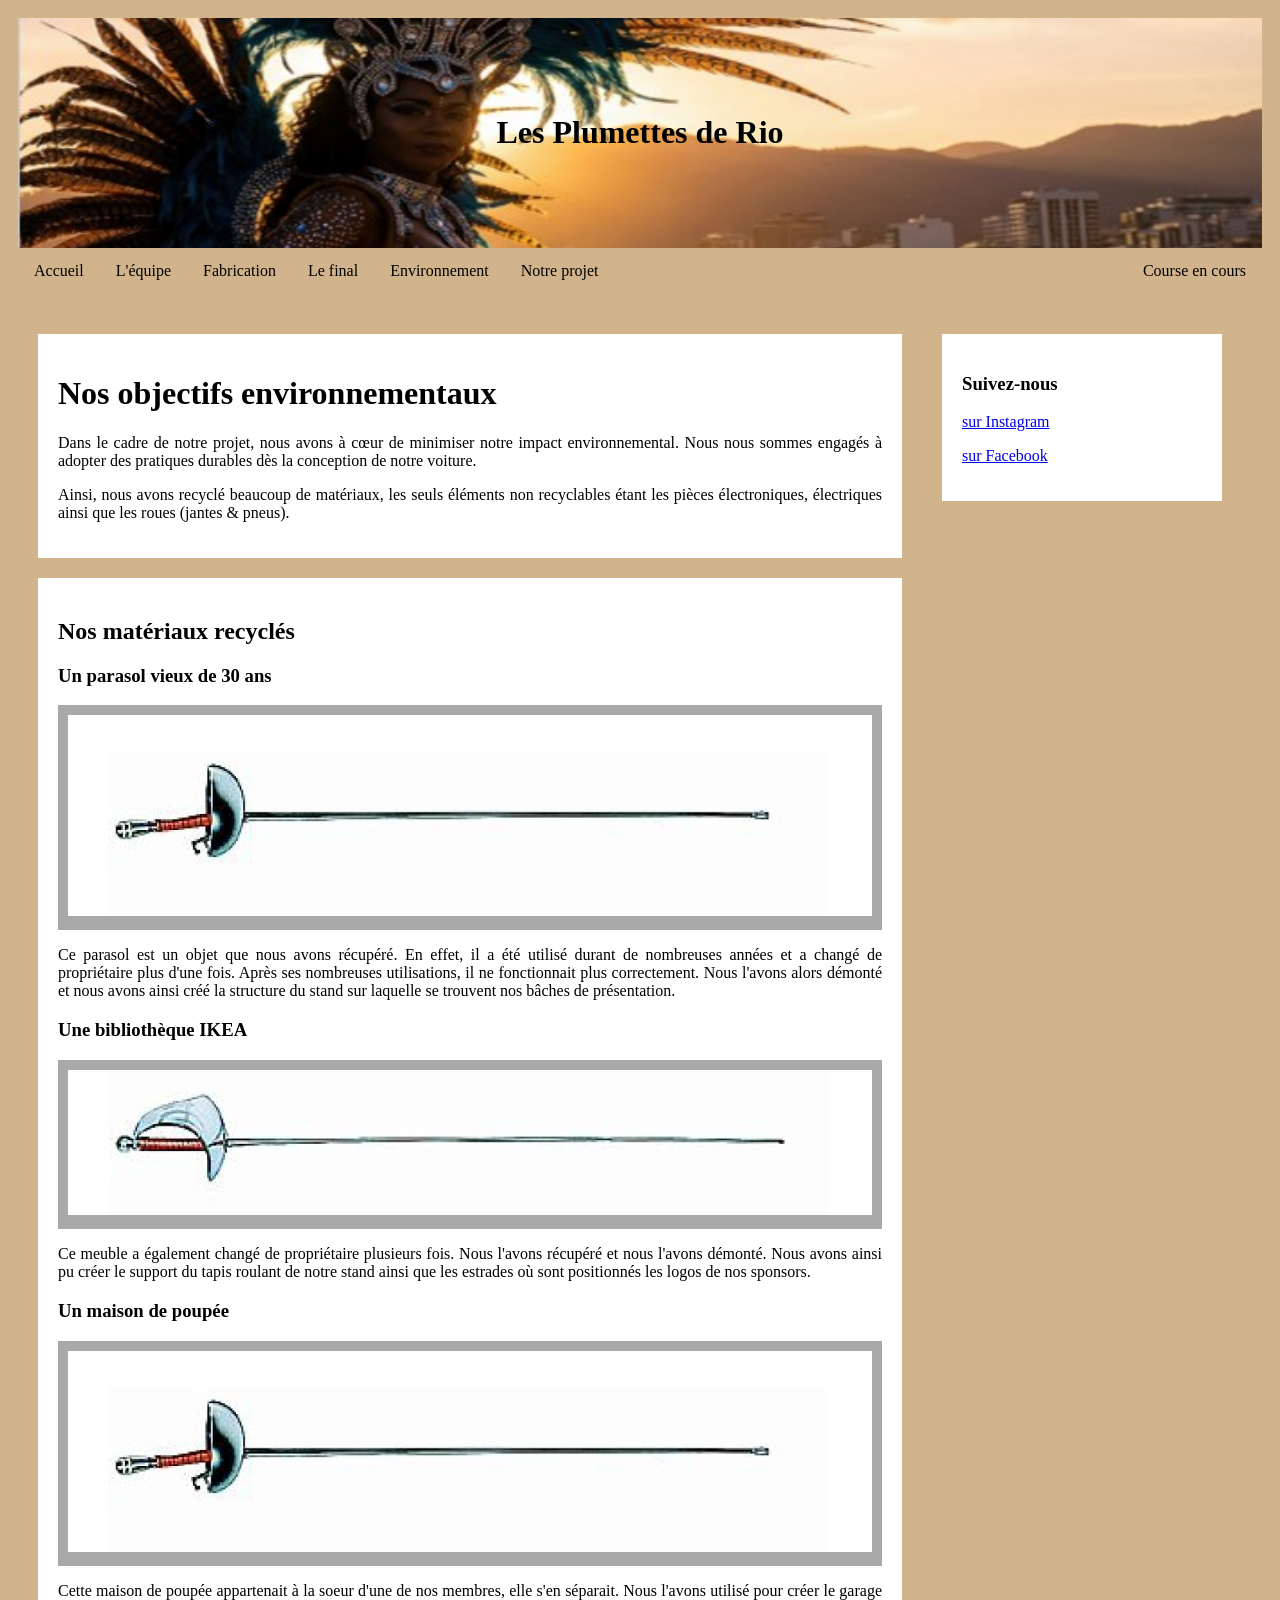
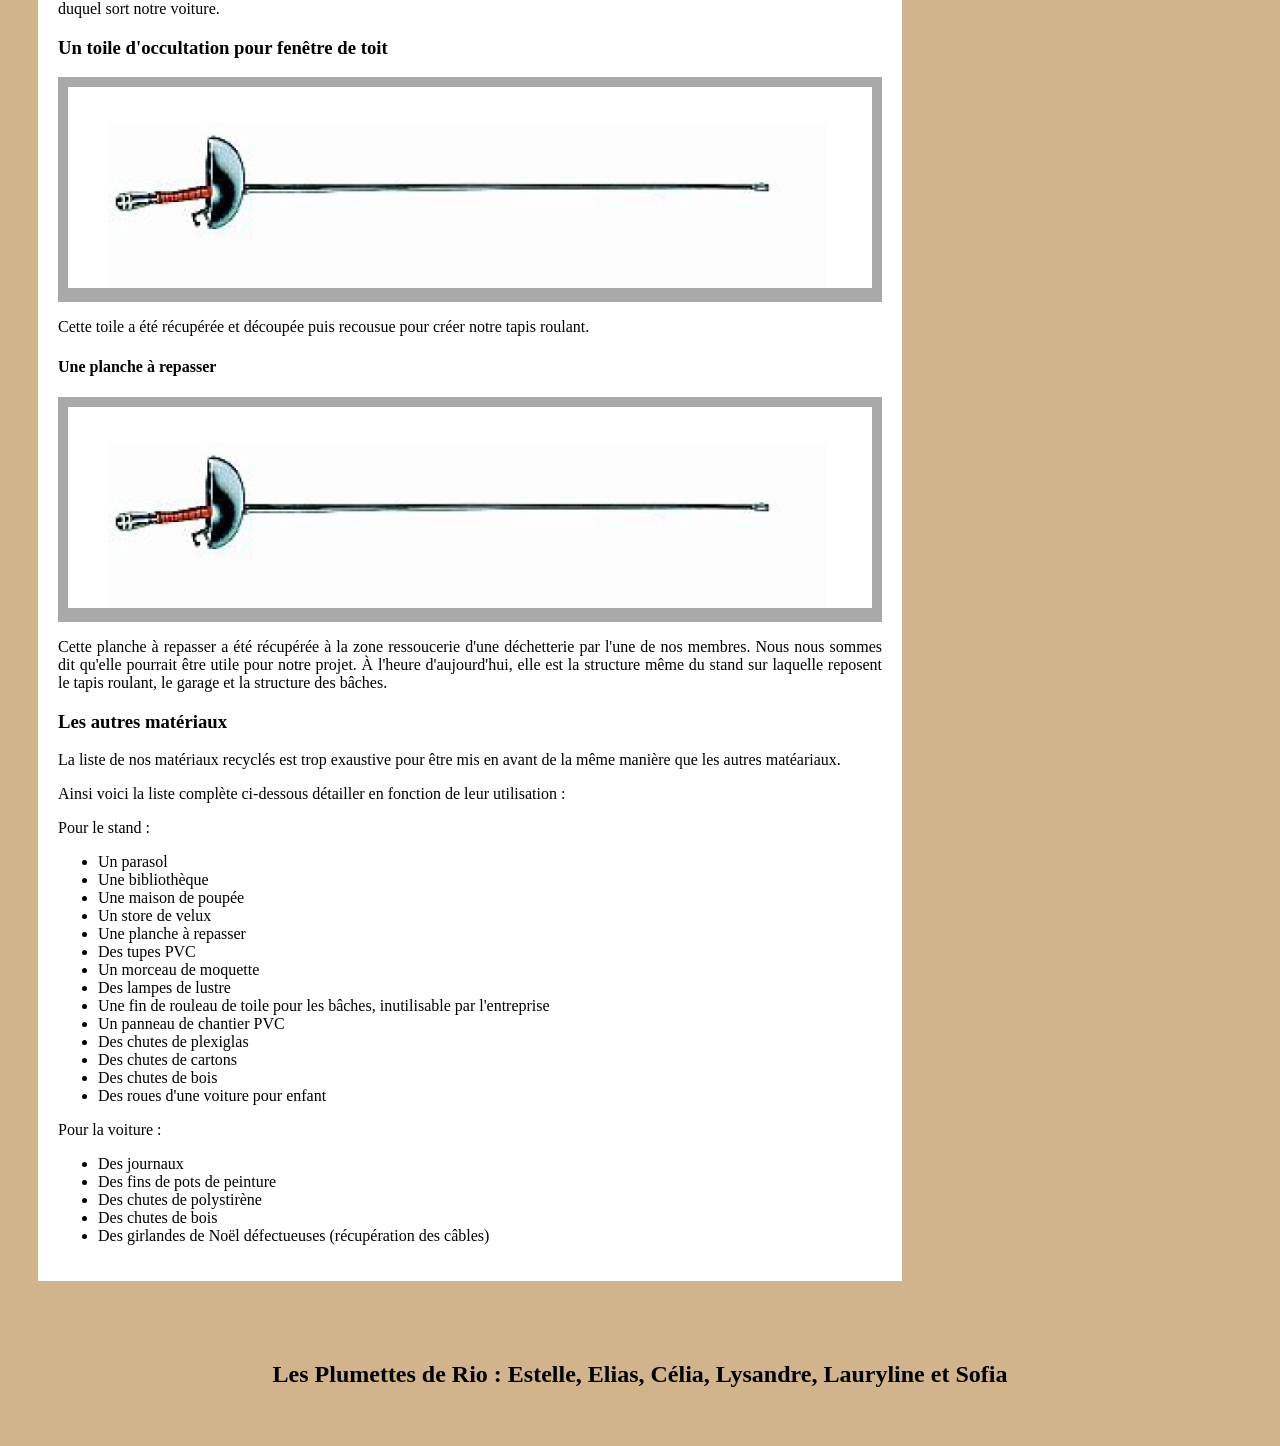
==== commit 11ee0cd1: "update 11" ====
--- a/Environnement.html
+++ b/Environnement.html
@@ -30,22 +30,26 @@
  </div>
     <div class="card">
       <h2>Nos matériaux recyclés</h2>
-    <h4>Un parasol vieux de 30 ans</h4>
+    
+      <h3>Un parasol vieux de 30 ans</h3>
       <div class="image" >
       <img src="epée.jpg" alt="Crêpes" width=100%>
       </div>
       <p>Ce parasol est un objet que nous avons récupéré. En effet, il a été utilisé durant de nombreuses années et a changé de propriétaire plus d'une fois. Après ses nombreuses utilisations, il ne fonctionnait plus correctement. Nous l'avons alors démonté et nous avons ainsi créé la structure du stand sur laquelle se trouvent nos bâches de présentation.</p>
-	  <h4>Une bibliothèque IKEA</h4>
+	  
+      <h3>Une bibliothèque IKEA</h3>
 	    <div class="image" >
 	    <img src="sabre.jpg" alt="Sabre" width=100%>
 	    </div>
 	    <p>Ce meuble a également changé de propriétaire plusieurs fois. Nous l'avons récupéré et nous l'avons démonté. Nous avons ainsi pu créer le support du tapis roulant de notre stand ainsi que les estrades où sont positionnés les logos de nos sponsors.</p>
-    <h4>Un maison de poupée</h4>
+    
+      <h3>Un maison de poupée</h3>
       <div class="image" >
       <img src="epée.jpg" alt="Crêpes" width=100%>
       </div>
       <p>Cette maison de poupée appartenait à la soeur d'une de nos membres, elle s'en séparait. Nous l'avons utilisé pour créer le garage duquel sort notre voiture. </p>
-    <h4>Un toile d'occultation pour fenêtre de toit</h4>
+    
+      <h3>Un toile d'occultation pour fenêtre de toit</h3>
      <div class="image" >
       <img src="epée.jpg" alt="Crêpes" width=100%>
       </div>
@@ -55,7 +59,8 @@
         <img src="epée.jpg" alt="Crêpes" width="100%">
       </div>
     <p>Cette planche à repasser a été récupérée à la zone ressoucerie d'une déchetterie par l'une de nos membres. Nous nous sommes dit qu'elle pourrait être utile pour notre projet. À l'heure d'aujourd'hui, elle est la structure même du stand sur laquelle reposent le tapis roulant, le garage et la structure des bâches.</p>
-  <h4>Les autres matériaux</h4>
+  
+    <h3>Les autres matériaux</h3>
   <p>La liste de nos matériaux recyclés est trop exaustive pour être mis en avant de la même manière que les autres matéariaux. 
   <p>Ainsi voici la liste complète ci-dessous détailler en fonction de leur utilisation : </p> 
      
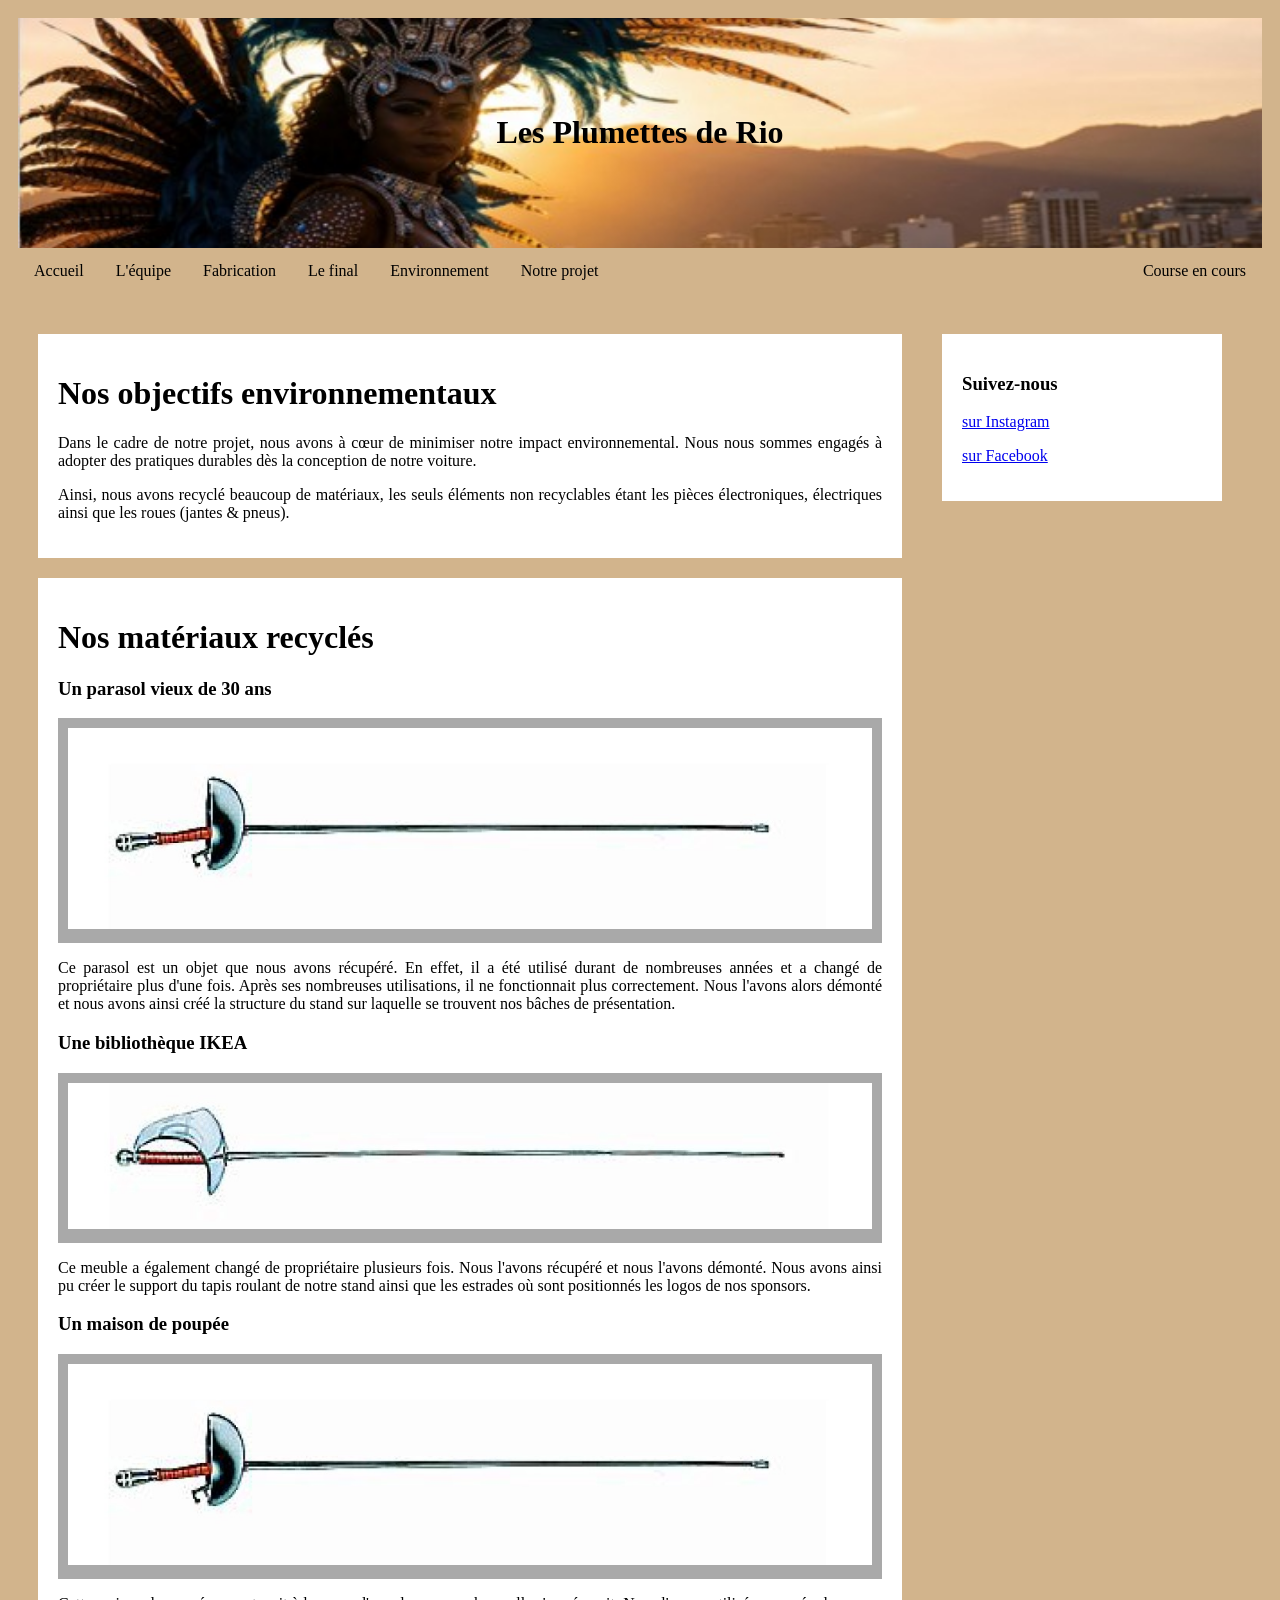
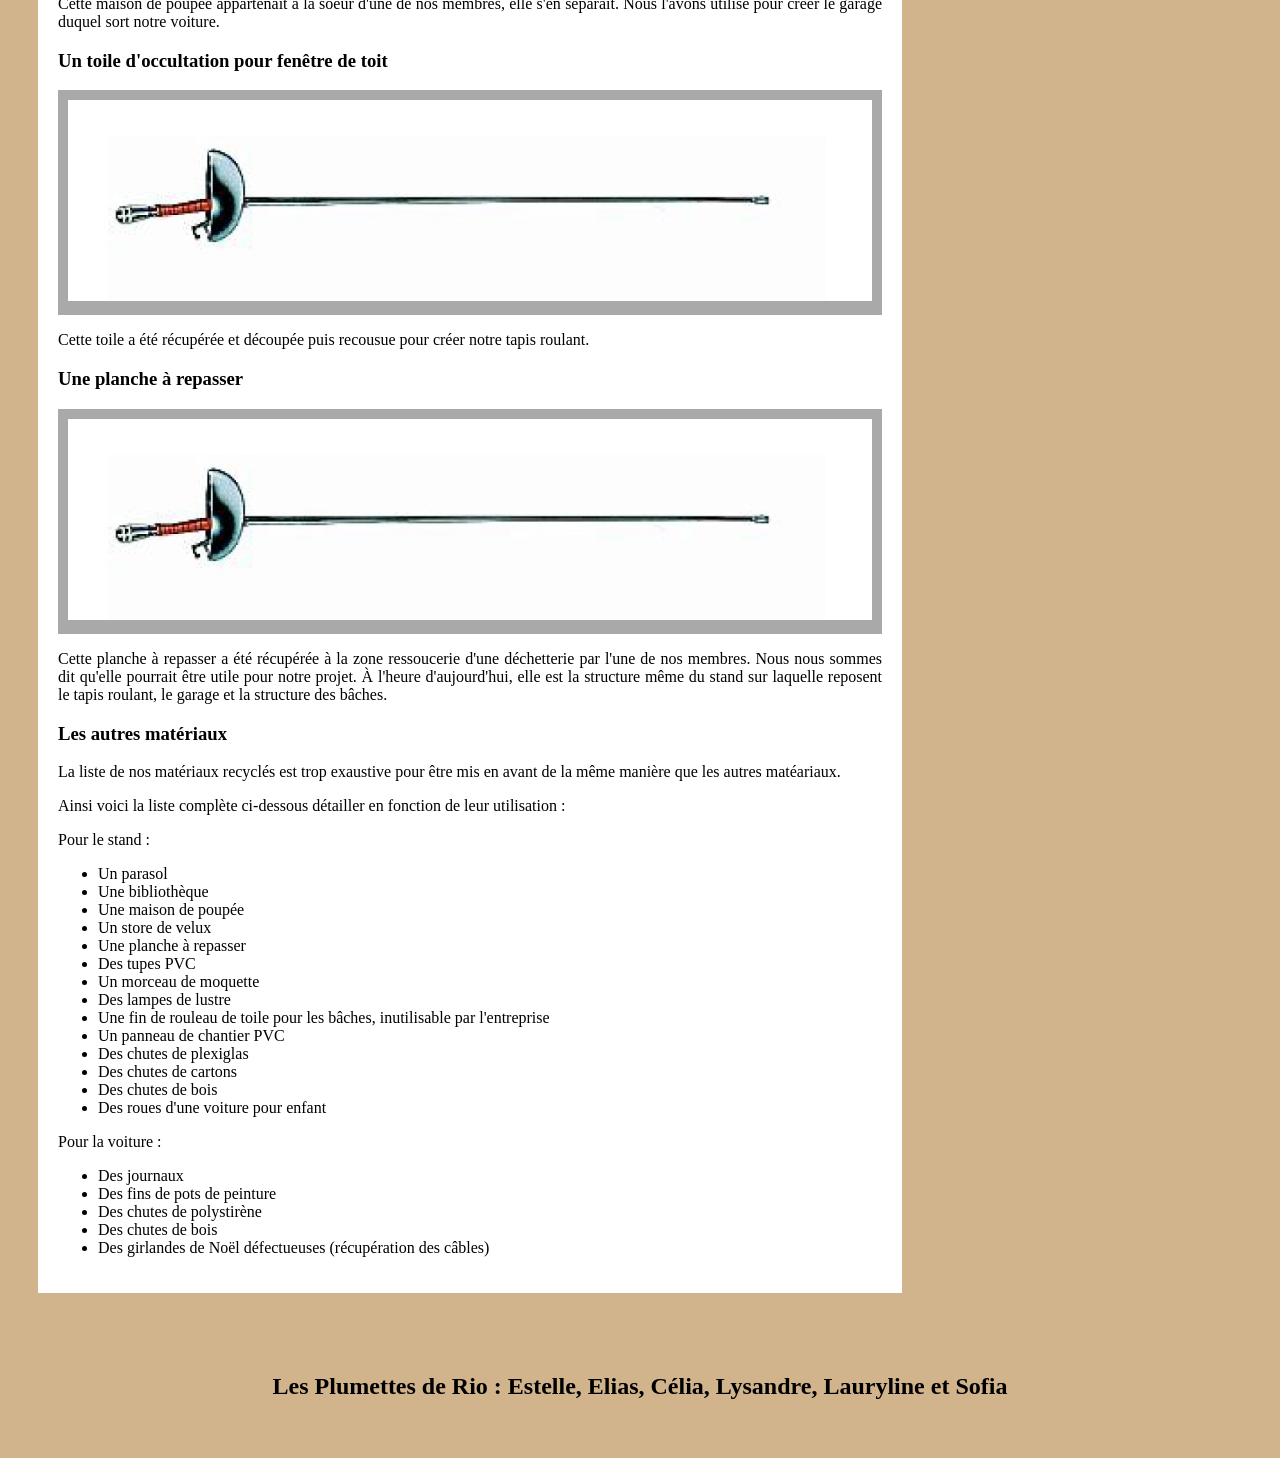
==== commit 52452892: "update 13" ====
--- a/Environnement.html
+++ b/Environnement.html
@@ -29,7 +29,7 @@
       <p>Ainsi, nous avons recyclé beaucoup de matériaux, les seuls éléments non recyclables étant les pièces électroniques, électriques ainsi que les roues (jantes & pneus).</p>
  </div>
     <div class="card">
-      <h2>Nos matériaux recyclés</h2>
+      <h1>Nos matériaux recyclés</h1>
     
       <h3>Un parasol vieux de 30 ans</h3>
       <div class="image" >
@@ -54,7 +54,8 @@
       <img src="epée.jpg" alt="Crêpes" width=100%>
       </div>
     <p>Cette toile a été récupérée et découpée puis recousue pour créer notre tapis roulant.</p>
-    <h4>Une planche à repasser</h4>
+   
+    <h3>Une planche à repasser</h3>
       <div class="image" >
         <img src="epée.jpg" alt="Crêpes" width="100%">
       </div>
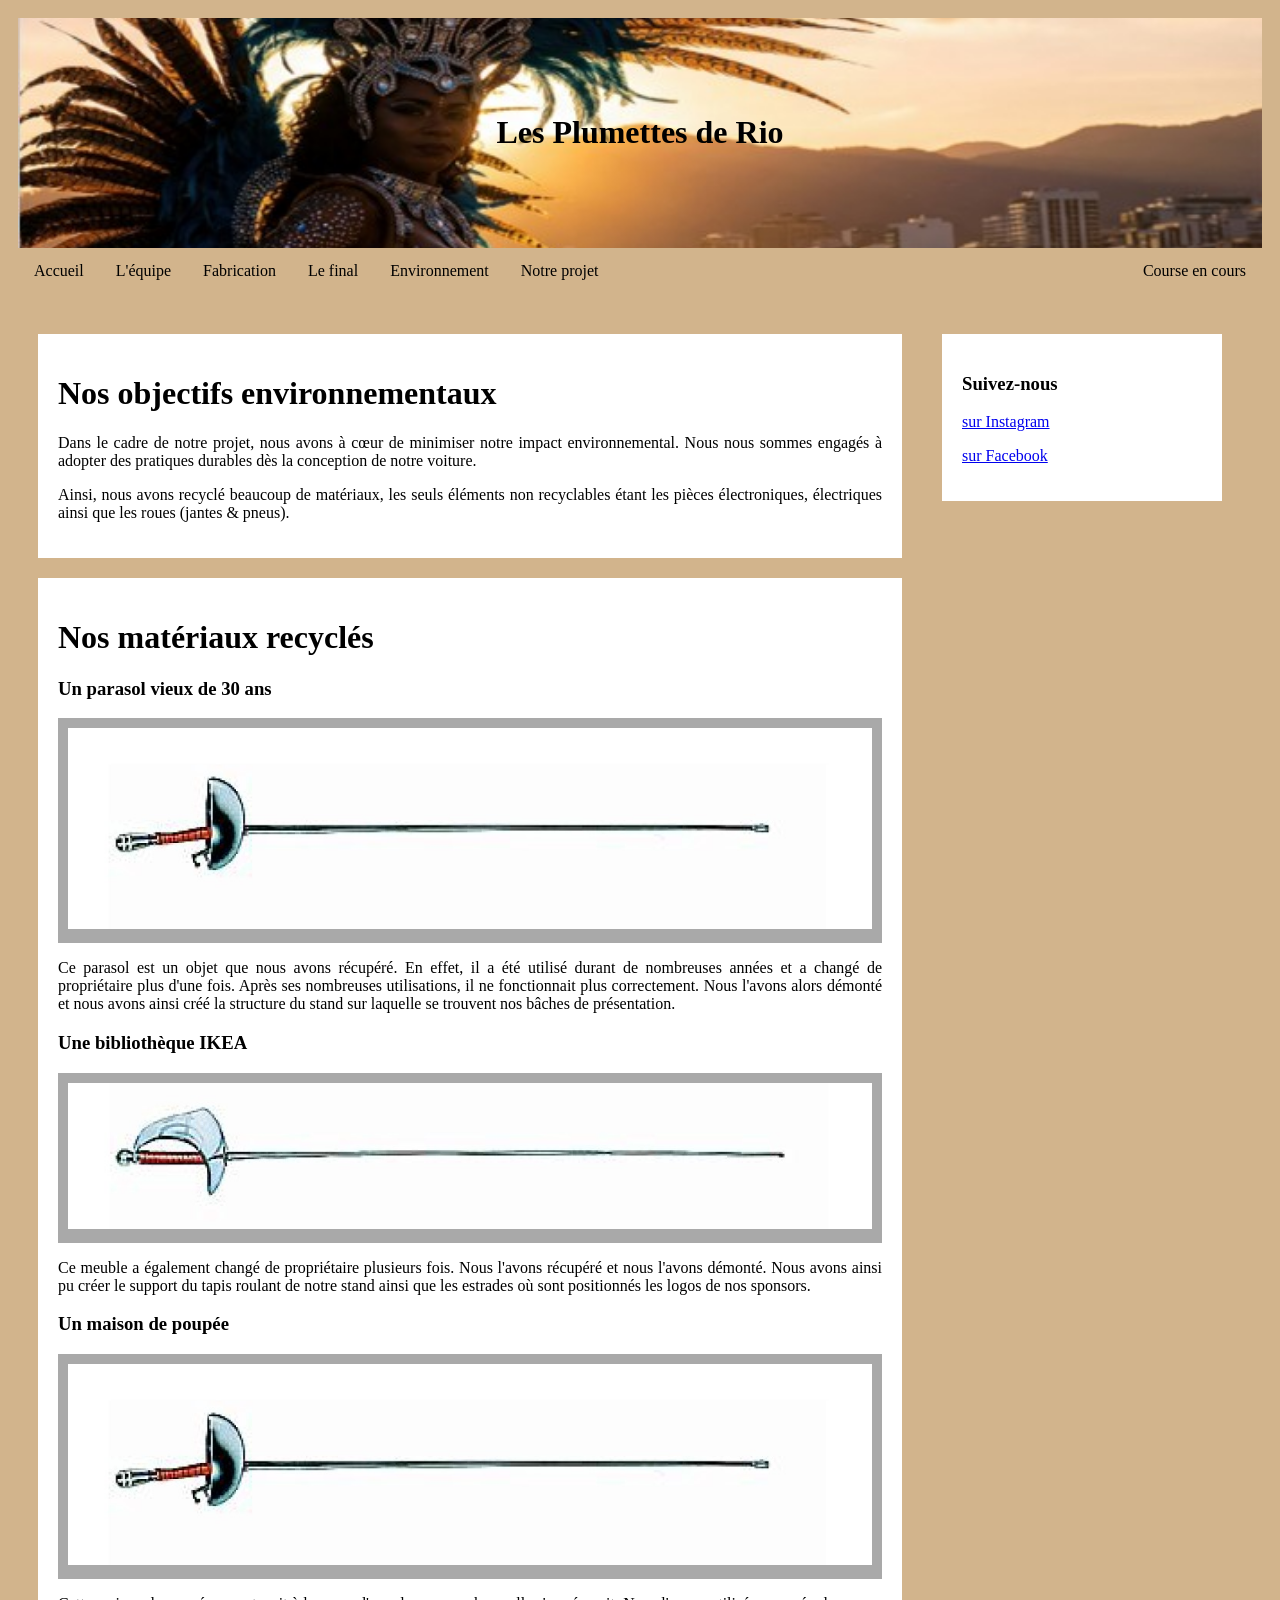
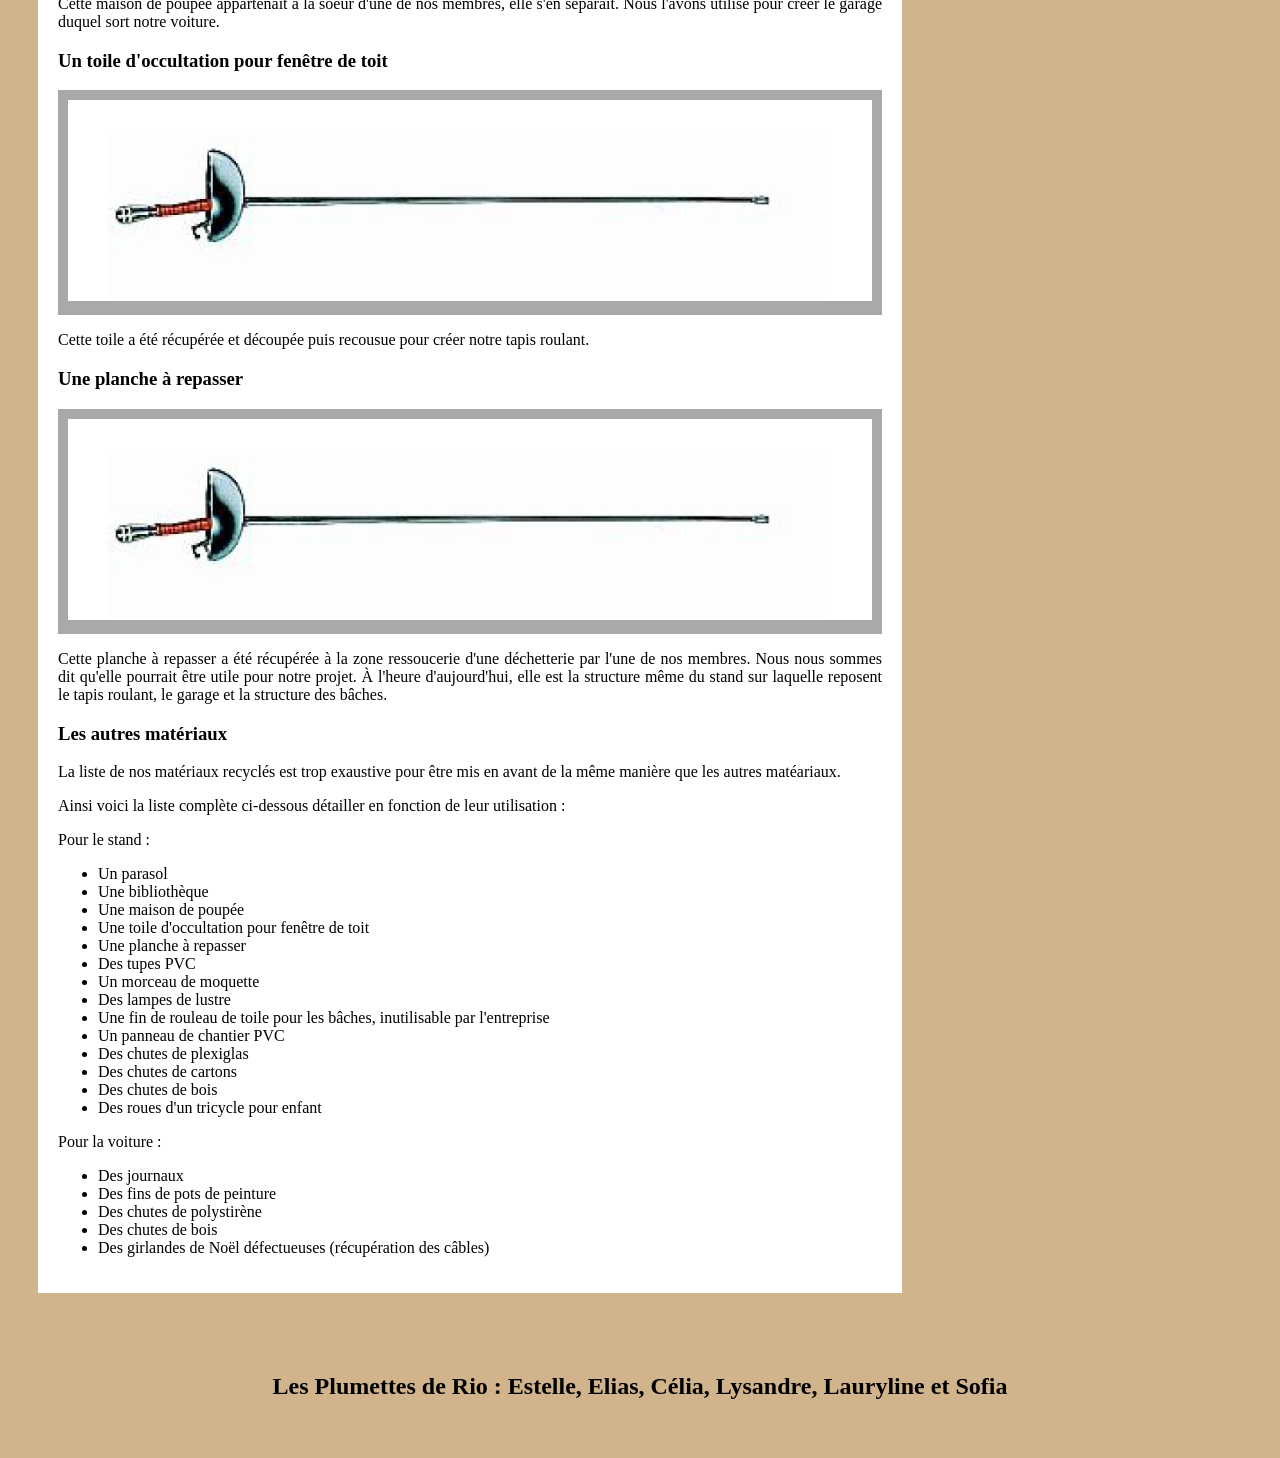
==== commit f749b8c4: "ub" ====
--- a/Environnement.html
+++ b/Environnement.html
@@ -71,7 +71,7 @@
       <li>Un parasol </li>
       <li>Une bibliothèque</li>
       <li>Une maison de poupée</li>
-      <li>Un store de velux</li>
+      <li>Une toile d'occultation pour fenêtre de toit</li>
       <li>Une planche à repasser</li>
       <li>Des tupes PVC</li>
       <li>Un morceau de moquette</li>
@@ -81,7 +81,7 @@
       <li>Des chutes de plexiglas</li>
       <li>Des chutes de cartons</li>
       <li>Des chutes de bois</li>
-      <li>Des roues d'une voiture pour enfant</li></ul>
+      <li>Des roues d'un tricycle pour enfant</li></ul>
     
 
       <p>Pour la voiture :</p>
